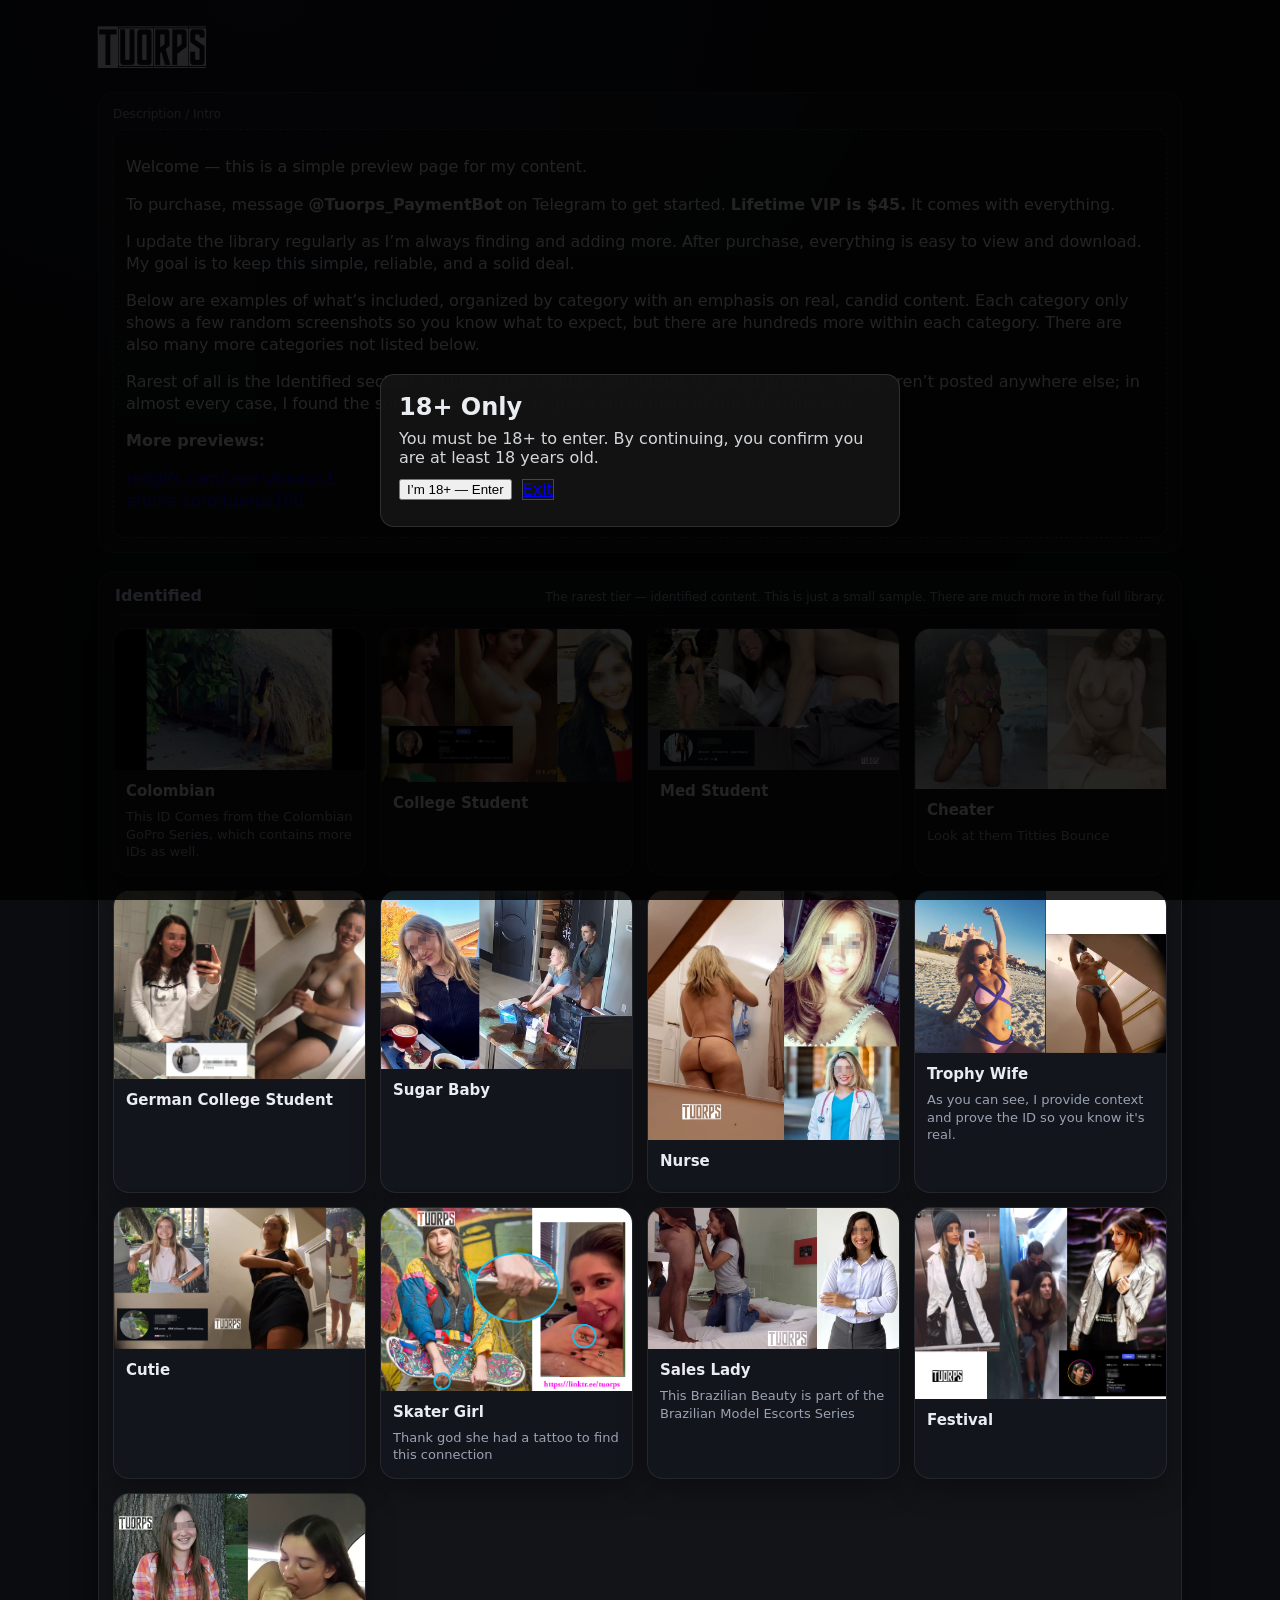
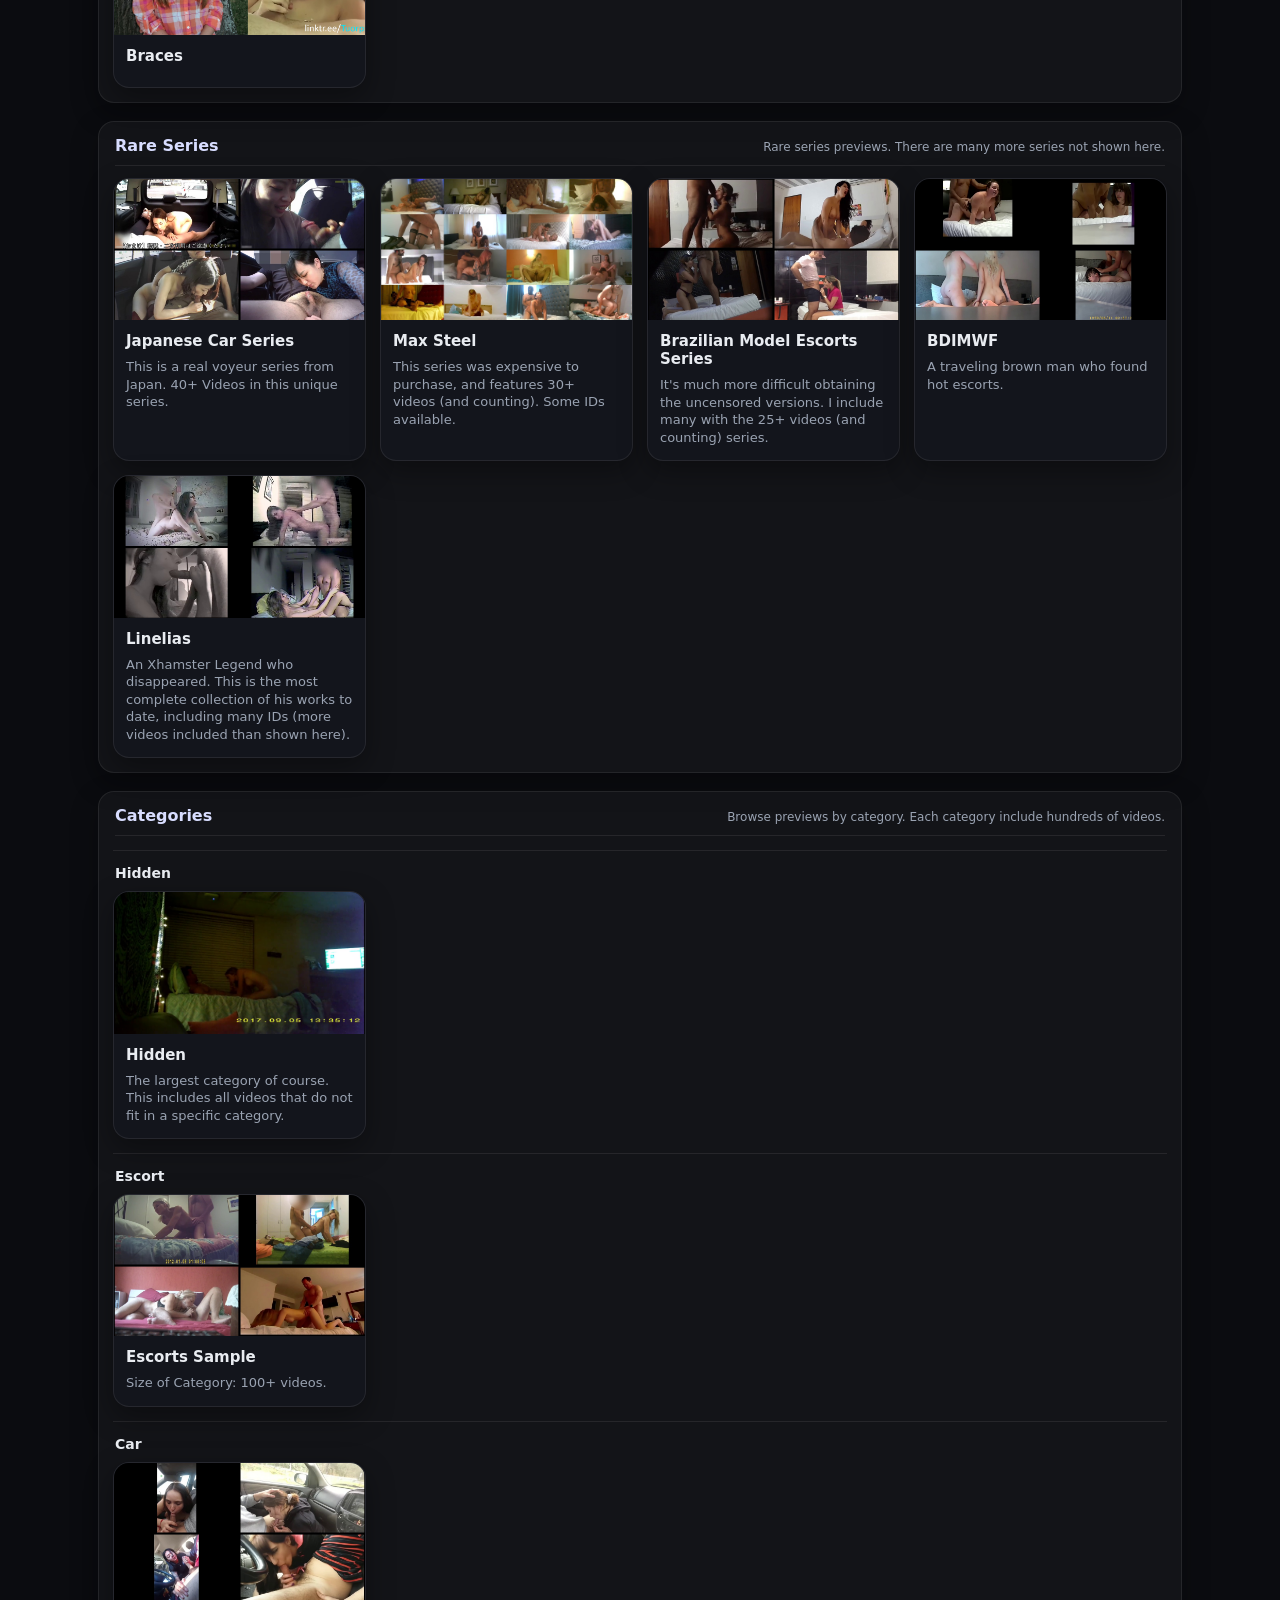
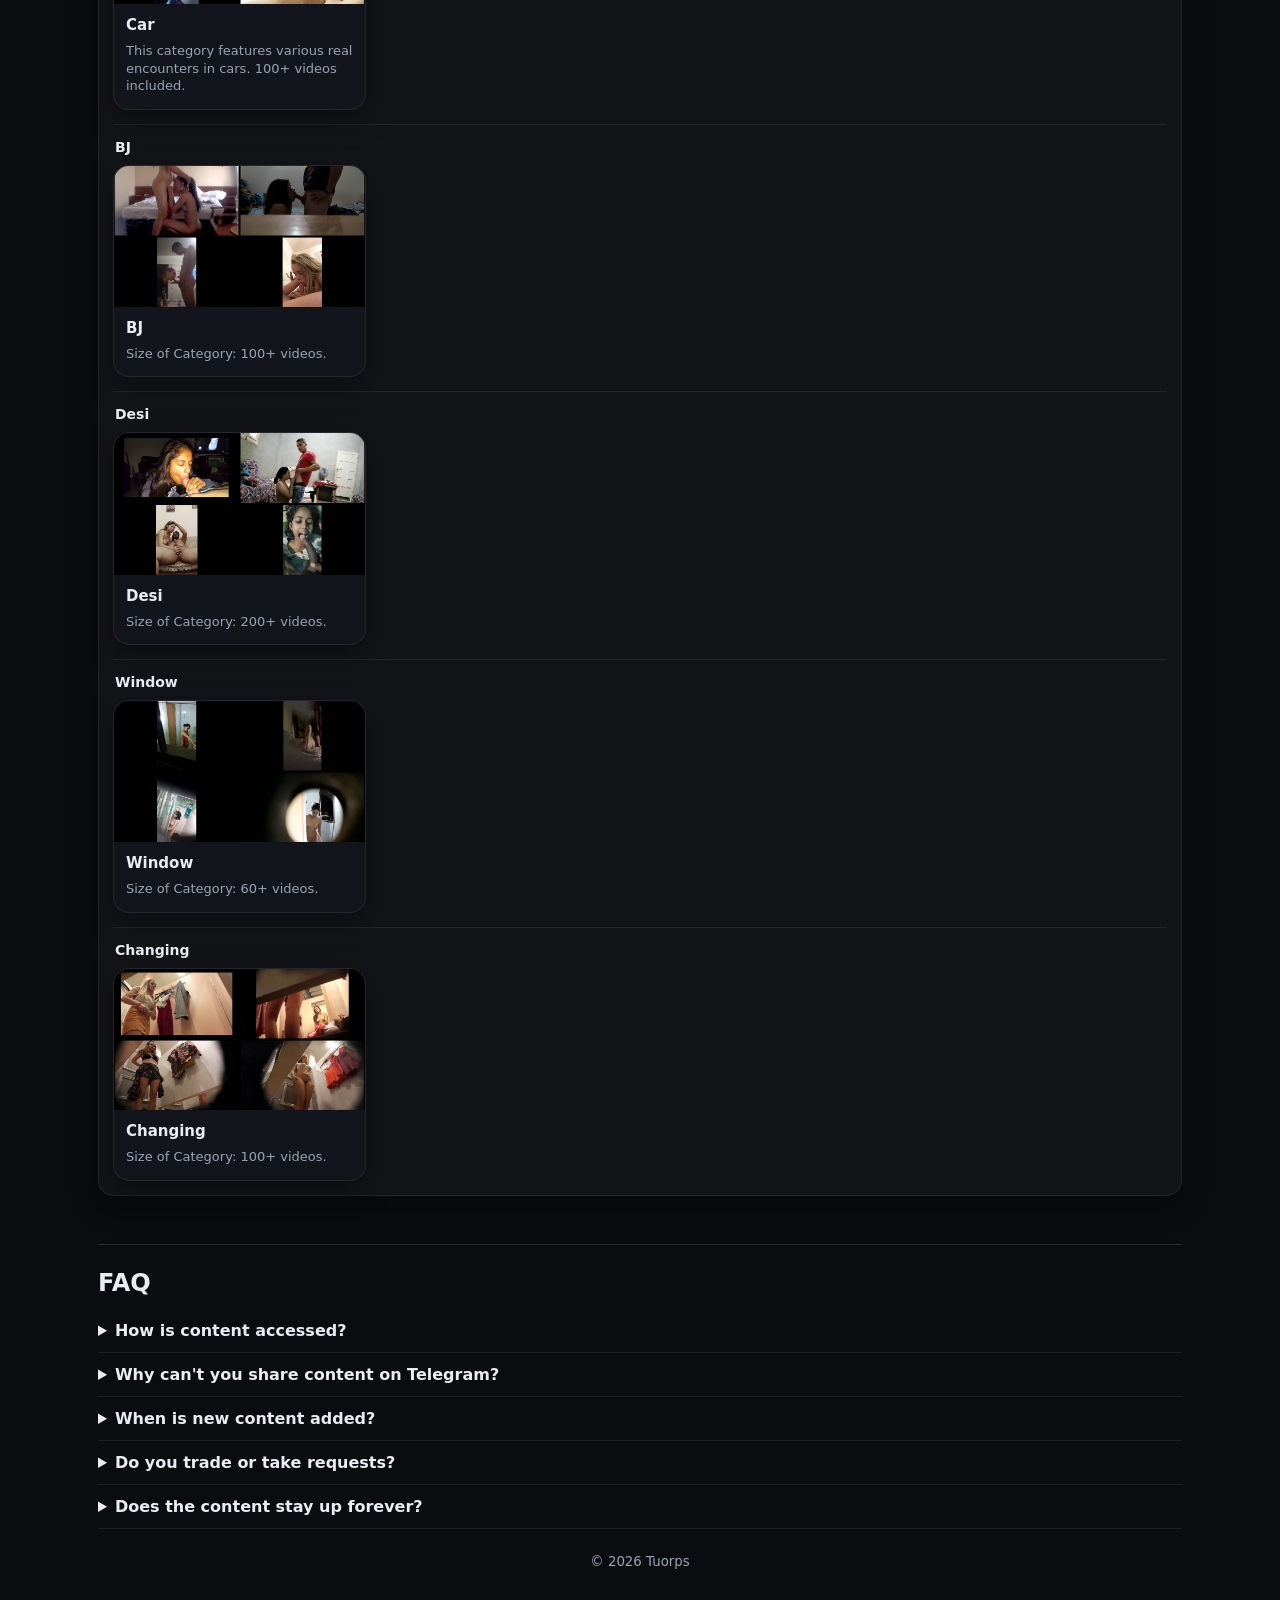
==== index.html @ 71dbb0c0 "Initial commit" ====
<!doctype html>
<html lang="en">
<head>
  <meta charset="UTF-8" />
  <meta name="viewport" content="width=device-width, initial-scale=1" />
  <title>Tuorps Preview</title>
  <link rel="stylesheet" href="styles.css" />
</head>

<body>
  <main class="wrap">

    <header class="top">
      <div class="brandRow">
        <div class="logo">Tuorps</div>
      </div>

      <section class="intro">
        <div class="label">Description / Intro</div>
<div class="introText">
  <p>Welcome — this is a simple preview page for my content.</p>

  <p>
    To purchase, message <strong>@Tuorps_PaymentBot</strong> on Telegram to get started.
    <strong>Lifetime VIP is $45.</strong> It comes with everything.
  </p>

  <p>
    I update the library regularly as I’m always finding and adding more. After purchase, everything is easy to view and download.
    My goal is to keep this simple, reliable, and a solid deal.
  </p>

  <p>
    Below are examples of what’s included, organized by category with an emphasis on real, candid content.
    Each category only shows a few random screenshots so you know what to expect, but there are hundreds more within each category. There are also many more categories not listed below.
  </p>

  <p>Rarest of all is the Identified section — videos that include real names or social profiles. 
    These aren’t posted anywhere else; in almost every case, I found the source myself. This is just a small taste of the full collection.
  </p>

  <p><strong>More previews:</strong></p>
  <p>
    <a href="https://www.redgifs.com/users/tuorps1" target="_blank" rel="noopener noreferrer">
      redgifs.com/users/tuorps1
    </a><br>
    <a href="https://www.erome.com/tuorps100" target="_blank" rel="noopener noreferrer">
      erome.com/tuorps100
    </a>
  </p>
</div>

      </section>
    </header>

    <!-- Sections injected by script.js (Identified first) -->
    <section class="section" id="identifiedSection" aria-label="Identified"></section>
    <section class="section" id="rareSection" aria-label="Rare Series"></section>
    <section class="section" id="categoriesSection" aria-label="Categories"></section>

    <section class="faq" id="faq">
  <h2>FAQ</h2>

  <details>
    <summary>How is content accessed?</summary>
    <p>After purchase, links will be sent from @Tuorps_PaymentBot on Telegram to various storage websites, where you can view and download content.</p>
  </details>

  <details>
    <summary>Why can't you share content on Telegram?</summary>
    <p>The channels have been repeatedly removed, so this will be the method going forward.</p>
  </details>

  <details>
    <summary>When is new content added?</summary>
    <p>There is no set schedule, but every 1-2 months. The content additions are generally very large, and announced via telegram so you know when it happens.</p>
  </details>

  <details>
    <summary>Do you trade or take requests?</summary>
    <p>Yes, feel free to message me after joining.</p>
  </details>

  <details>
    <summary>Does the content stay up forever?</summary>
    <p>Yes, you always have access.</p>
  </details>
</section>


    <footer class="foot">
      <small>© <span id="year"></span> Tuorps</small>
    </footer>

  </main>

  <!-- Modal (hidden by default) -->
  <div class="modal" id="modal" aria-hidden="true">
    <div class="modalBackdrop" id="modalBackdrop"></div>
    <div class="modalPanel" role="dialog" aria-modal="true" aria-label="Preview">
      <button class="modalClose" id="modalClose" type="button" aria-label="Close">×</button>
      <div class="modalMedia" id="modalMedia"></div>
      <div class="modalMeta">
        <div class="modalTitle" id="modalTitle"></div>
        <div class="modalDesc" id="modalDesc"></div>
      </div>
    </div>
  </div>

  <script src="script.js"></script>
  <div id="ageGate" class="age-gate" aria-hidden="true">
  <div class="age-card">
    <h2>18+ Only</h2>
    <p>You must be 18+ to enter. By continuing, you confirm you are at least 18 years old.</p>
    <div class="age-actions">
      <button id="ageYes" class="btn">I’m 18+ — Enter</button>
      <a id="ageNo" class="btn btn-secondary" href="https://www.google.com">Exit</a>
    </div>
    <p class="age-note"></p>
  </div>
</div>

<script>
  (function() {
    const KEY = "age_ok_v1";
    const gate = document.getElementById("ageGate");
    const yes = document.getElementById("ageYes");

    if (!gate || !yes) return;

    const ok = localStorage.getItem(KEY) === "1";
    if (!ok) {
      gate.classList.add("show");
      gate.setAttribute("aria-hidden", "false");
    }

    yes.addEventListener("click", function() {
      localStorage.setItem(KEY, "1");
      gate.classList.remove("show");
      gate.setAttribute("aria-hidden", "true");
    });
  })();
</script>


</body>
</html>
---- styles.css ----
/* Font: York Whiteletter */
@font-face {
  font-family: "YorkWhiteletter";
  src: url("fonts/yorkwhiteletter.woff2") format("woff2");
  font-weight: normal;
  font-style: normal;
  font-display: swap;
}

:root{
  --bg:#0b0c10;
  --card:#13151c;
  --panel: rgba(255,255,255,.035);
  --text:#e9ecf1;
  --muted:#9aa3b2;
  --border:rgba(255,255,255,.08);
  --accent:#7aa2ff;
  --radius:16px;
}

*{ box-sizing:border-box; }

body{
  margin:0;
  font-family: ui-sans-serif, system-ui, -apple-system, Segoe UI, Roboto, Arial;
  background: radial-gradient(1200px 800px at 20% 0%, #14182a 0%, var(--bg) 60%);
  color: var(--text);
}

.wrap{
  max-width: 1120px;
  margin: 0 auto;
  padding: 26px 18px 46px;
}

.top{
  display:flex;
  flex-direction: column;
  gap: 14px;
}

.brandRow{
  display:flex;
  align-items: baseline;
  justify-content: space-between;
}

.logo{
  font-family: "YorkWhiteletter", serif;
  font-size: 52px;
  line-height: 1;
  letter-spacing: .5px;
  margin: 0;
  user-select: none;
}

.intro{
  background: rgba(255,255,255,.04);
  border: 1px solid var(--border);
  border-radius: var(--radius);
  padding: 14px;
  backdrop-filter: blur(6px);
}

.label{
  display:block;
  font-size: 12px;
  color: var(--muted);
  margin-bottom: 8px;
}

.introText{
  min-height: 64px;
  padding: 10px 12px;
  border-radius: 12px;
  border: 1px dashed rgba(255,255,255,.18);
  background: rgba(0,0,0,.25);
  line-height: 1.35;
}

/* Sections */
.section{
  margin-top: 18px;
  padding: 14px;
  border-radius: var(--radius);
  border: 1px solid var(--border);
  background: var(--panel);
  box-shadow: 0 10px 28px rgba(0,0,0,.25);
}

.sectionHeader{
  display:flex;
  align-items: baseline;
  justify-content: space-between;
  gap: 12px;
  margin: 0 2px 12px;
  padding-bottom: 10px;
  border-bottom: 1px solid var(--border);
}

.sectionTitle{
  margin:0;
  font-size: 16px;
  font-weight: 750;
  color: #d8ddff;
}

.sectionSub{
  margin:0;
  font-size: 12px;
  color: var(--muted);
}

/* Category groups */
.categoryBlock{
  margin-top: 14px;
  padding-top: 14px;
  border-top: 1px solid var(--border);
}

.categoryTitle{
  margin: 0 2px 10px;
  font-size: 14px;
  color: var(--text);
  font-weight: 650;
}

/* Grid + cards */
.grid{
  display:grid;
  gap: 14px;
  grid-template-columns: repeat(auto-fill, minmax(240px, 1fr));
}

.card{
  background: var(--card);
  border: 1px solid var(--border);
  border-radius: var(--radius);
  overflow:hidden;
  display:flex;
  flex-direction: column;
  box-shadow: 0 10px 28px rgba(0,0,0,.35);
  cursor: pointer;
  transition: transform 120ms ease, border-color 120ms ease;
}

.card:hover{
  transform: translateY(-2px);
  border-color: rgba(122,162,255,.25);
}

.media{
  position: relative;
  width: 100%;
  aspect-ratio: 16 / 9;
  background: #090a0f;
}

/* No overlays on media */
.media img, .media video{
  width:100%;
  height:100%;
  object-fit: cover;
  display:block;
}

.content{
  padding: 12px 12px 14px;
  display:flex;
  flex-direction: column;
  gap: 8px;
}

.metaRow{
  display:flex;
  flex-wrap: wrap;
  gap: 8px;
  align-items: center;
}

.pill{
  display:inline-flex;
  align-items:center;
  padding: 6px 10px;
  border-radius: 999px;
  border: 1px solid rgba(255,255,255,.14);
  background: rgba(255,255,255,.06);
  color: var(--text);
  font-size: 12px;
  line-height: 1;
}

.pill.identified{
  background: rgba(255, 215, 100, .12);
  border-color: rgba(255, 215, 100, .28);
}

.pill.rare{
  background: rgba(122,162,255,.14);
  border-color: rgba(122,162,255,.28);
}

.pill.id{
  color: var(--muted);
}

.title{
  margin:0;
  font-size: 15px;
}

.desc{
  margin:0;
  font-size: 13px;
  color: var(--muted);
  line-height: 1.35;
}

.empty{
  color: var(--muted);
  font-size: 13px;
  margin: 2px;
}

.foot{
  margin-top: 22px;
  color: var(--muted);
  text-align:center;
}

/* Modal */
.modal{
  position: fixed;
  inset: 0;
  display: none;
  z-index: 999;
}

.modal.isOpen{
  display: block;
}

.modalBackdrop{
  position: absolute;
  inset: 0;
  background: rgba(0,0,0,.7);
}

.modalPanel{
  position: absolute;
  left: 50%;
  top: 50%;
  transform: translate(-50%, -50%);
  width: min(980px, calc(100% - 24px));
  border-radius: 18px;
  border: 1px solid rgba(255,255,255,.12);
  background: rgba(15,16,22,.96);
  box-shadow: 0 30px 80px rgba(0,0,0,.55);
  overflow: hidden;
}

.modalClose{
  position: absolute;
  top: 8px;
  right: 10px;
  width: 40px;
  height: 40px;
  border-radius: 12px;
  border: 1px solid rgba(255,255,255,.14);
  background: rgba(255,255,255,.06);
  color: var(--text);
  font-size: 22px;
  cursor: pointer;
  z-index: 2;
}

.modalClose:hover{
  background: rgba(255,255,255,.1);
}

.modalMedia{
  width: 100%;
  aspect-ratio: 16 / 9;
  background: #07080c;
}

.modalMedia img, .modalMedia video{
  width: 100%;
  height: 100%;
  object-fit: contain;
  display:block;
}

.modalMeta{
  padding: 12px 14px 14px;
  border-top: 1px solid rgba(255,255,255,.08);
}

.modalTitle{
  font-weight: 750;
  margin: 0 0 6px;
}

.modalDesc{
  color: var(--muted);
  font-size: 13px;
  line-height: 1.35;
}

.faq {
  margin-top: 48px;
  padding-top: 24px;
  border-top: 1px solid rgba(255,255,255,0.12);
}

.faq h2 {
  margin: 0 0 12px 0;
}

.faq details {
  padding: 12px 0;
  border-bottom: 1px solid rgba(255,255,255,0.08);
}

.faq summary {
  cursor: pointer;
  font-weight: 600;
}

.faq details p {
  margin: 10px 0 0 0;
  opacity: 0.9;
}

.age-gate {
  position: fixed;
  inset: 0;
  display: none;
  align-items: center;
  justify-content: center;
  background: rgba(0,0,0,0.85);
  z-index: 9999;
  padding: 16px;
}

.age-gate.show { display: flex; }

.age-card {
  max-width: 520px;
  width: 100%;
  background: rgba(20,20,20,0.95);
  border: 1px solid rgba(255,255,255,0.12);
  border-radius: 14px;
  padding: 18px 18px 14px 18px;
}

.age-card h2 { margin: 0 0 8px 0; }
.age-card p { margin: 0 0 12px 0; opacity: 0.9; }

.age-actions {
  display: flex;
  gap: 10px;
  flex-wrap: wrap;
}

.btn-secondary {
  background: transparent;
  border: 1px solid rgba(255,255,255,0.22);
}

.age-note {
  margin-top: 10px;
  font-size: 0.92rem;
  opacity: 0.75;
}
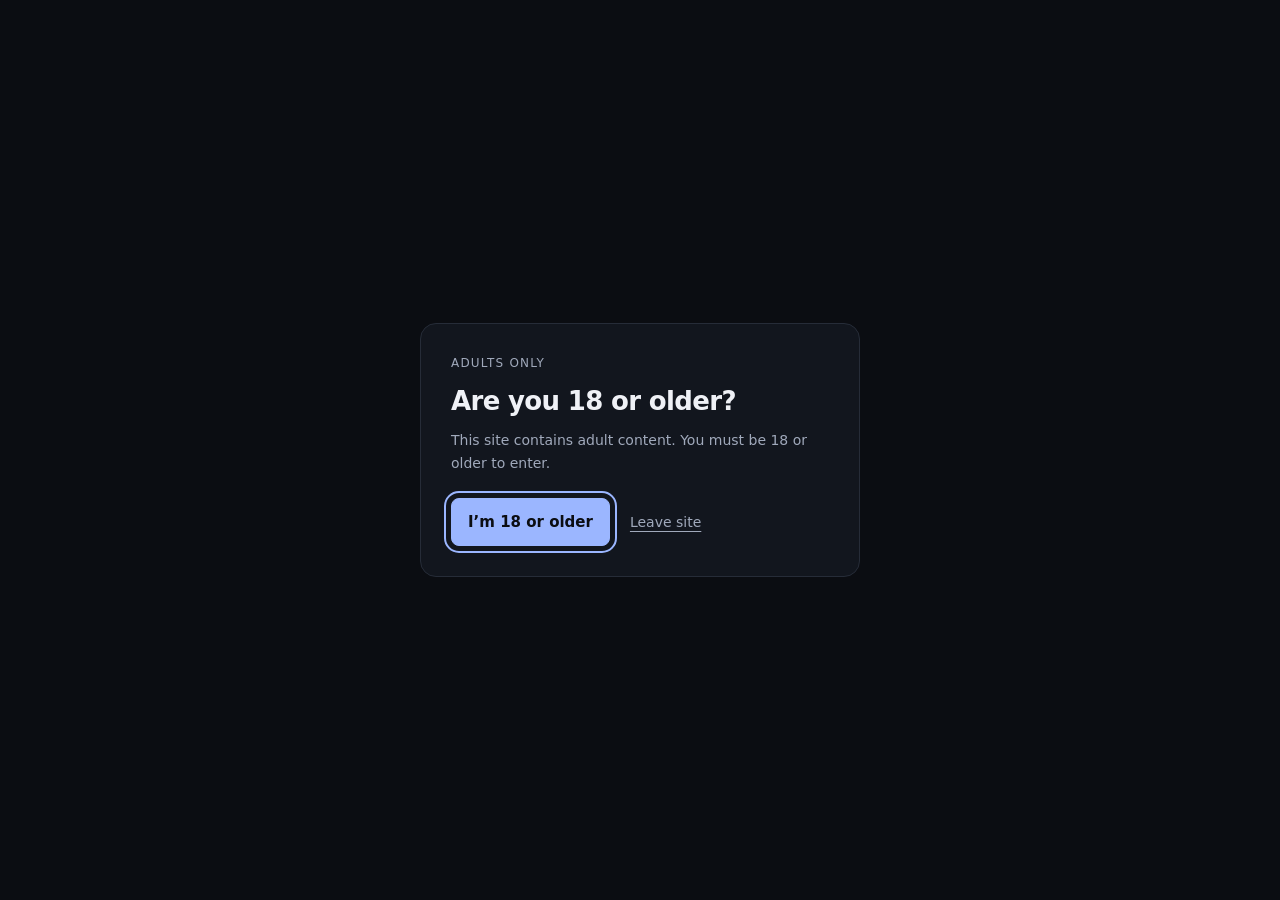
==== commit d1a2b584: "Refresh preview gallery with compact layout and age entry screen" ====
--- a/index.html
+++ b/index.html
@@ -1,147 +1,66 @@
 <!doctype html>
 <html lang="en">
 <head>
-  <meta charset="UTF-8" />
-  <meta name="viewport" content="width=device-width, initial-scale=1" />
-  <title>Tuorps Preview</title>
-  <link rel="stylesheet" href="styles.css" />
+  <meta charset="utf-8">
+  <meta name="viewport" content="width=device-width, initial-scale=1">
+  <meta name="theme-color" content="#0b0d12">
+  <title>Tuorps Preview Site</title>
+  <link rel="stylesheet" href="styles.css">
+  <script src="age-gate.js" defer></script>
 </head>
-
-<body>
-  <main class="wrap">
-
-    <header class="top">
-      <div class="brandRow">
-        <div class="logo">Tuorps</div>
+<body class="age-check">
+  <section id="ageGate" class="age-gate" role="dialog" aria-modal="true" aria-labelledby="ageTitle" aria-describedby="ageDescription">
+    <div class="age-card">
+      <p class="age-label">Adults only</p>
+      <h2 id="ageTitle">Are you 18 or older?</h2>
+      <p id="ageDescription">This site contains adult content. You must be 18 or older to enter.</p>
+      <div class="age-actions"><button id="ageEnter" class="age-enter" type="button">I’m 18 or older</button><a class="age-leave" href="https://www.google.com/" rel="noreferrer">Leave site</a></div>
+      <noscript><p>Please enable JavaScript to confirm your age and view the site.</p></noscript>
+    </div>
+  </section>
+  <div id="siteContent" hidden inert>
+  <a class="skip-link" href="#gallery">Skip to gallery</a>
+  <header class="masthead wrap">
+    <a class="brand" href="#top" aria-label="Preview home">Tuorps<span class="brand-dot"></span></a>
+  </header>
+  <main id="top">
+    <section class="hero wrap intro-facts" aria-labelledby="introTitle">
+      <h1 id="introTitle">5,000+ authentic amateur videos.</h1>
+      <div class="intro-note">
+        <p class="intro-lead">Over the years, I’ve gathered thousands of videos. Now I’m opening the vault.</p>
+        <p>Everything is carefully organized into categories and collections, so it's easy to browse and find what interests you.</p>
+        <p>I’ve also added context and social links to many of the videos and collections. You can see some examples in the Socials section right below.</p>
+        <p>I created this group to share the best videos I’ve found. I’ve spent years researching and buying collections, always looking for the highest-quality versions available. Your membership helps cover the tools and costs involved, so I can keep finding and organizing more.</p>
+        <p>This preview site shows just a small sample of the full collection, with <strong>many more categories and collections included in the membership.</strong>.</p>
+        <p class="intro-links"><span>More previews</span><a href="https://www.redgifs.com/users/tuorps1" target="_blank" rel="noopener noreferrer">RedGIFs &#8599;</a><a href="https://www.erome.com/tuorps100" target="_blank" rel="noopener noreferrer">Erome &#8599;</a></p>
       </div>
-
-      <section class="intro">
-        <div class="label">Description / Intro</div>
-<div class="introText">
-  <p>Welcome — this is a simple preview page for my content.</p>
-
-  <p>
-    To purchase, message <strong>@Tuorps_PaymentBot</strong> on Telegram to get started.
-    <strong>Lifetime VIP is $45.</strong> It comes with everything.
-  </p>
-
-  <p>
-    I update the library regularly as I’m always finding and adding more. After purchase, everything is easy to view and download.
-    My goal is to keep this simple, reliable, and a solid deal.
-  </p>
-
-  <p>
-    Below are examples of what’s included, organized by category with an emphasis on real, candid content.
-    Each category only shows a few random screenshots so you know what to expect, but there are hundreds more within each category. There are also many more categories not listed below.
-  </p>
-
-  <p>Rarest of all is the Identified section — videos that include real names or social profiles. 
-    These aren’t posted anywhere else; in almost every case, I found the source myself. This is just a small taste of the full collection.
-  </p>
-
-  <p><strong>More previews:</strong></p>
-  <p>
-    <a href="https://www.redgifs.com/users/tuorps1" target="_blank" rel="noopener noreferrer">
-      redgifs.com/users/tuorps1
-    </a><br>
-    <a href="https://www.erome.com/tuorps100" target="_blank" rel="noopener noreferrer">
-      erome.com/tuorps100
-    </a>
-  </p>
-</div>
-
-      </section>
-    </header>
-
-    <!-- Sections injected by script.js (Identified first) -->
-    <section class="section" id="identifiedSection" aria-label="Identified"></section>
-    <section class="section" id="rareSection" aria-label="Rare Series"></section>
-    <section class="section" id="categoriesSection" aria-label="Categories"></section>
-
-    <section class="faq" id="faq">
-  <h2>FAQ</h2>
-
-  <details>
-    <summary>How is content accessed?</summary>
-    <p>After purchase, links will be sent from @Tuorps_PaymentBot on Telegram to various storage websites, where you can view and download content.</p>
-  </details>
-
-  <details>
-    <summary>Why can't you share content on Telegram?</summary>
-    <p>The channels have been repeatedly removed, so this will be the method going forward.</p>
-  </details>
-
-  <details>
-    <summary>When is new content added?</summary>
-    <p>There is no set schedule, but every 1-2 months. The content additions are generally very large, and announced via telegram so you know when it happens.</p>
-  </details>
-
-  <details>
-    <summary>Do you trade or take requests?</summary>
-    <p>Yes, feel free to message me after joining.</p>
-  </details>
-
-  <details>
-    <summary>Does the content stay up forever?</summary>
-    <p>Yes, you always have access.</p>
-  </details>
-</section>
-
-
-    <footer class="foot">
-      <small>© <span id="year"></span> Tuorps</small>
-    </footer>
-
+      <aside class="intro-fact-list" aria-label="Access details">
+        <div class="intro-fact"><h2>Lifetime access</h2><p class="intro-fact-price">$45 USD</p></div>
+        <div class="intro-fact"><h2>How</h2><p>Message <a href="https://t.me/Tuorps_Paymentbot" target="_blank" rel="noopener noreferrer">@Tuorps_Paymentbot</a><br>on Telegram <span aria-hidden="true">↗</span></p></div>
+        <div class="intro-fact"><h2>Full collection</h2><p>5,000+ videos, still growing</p></div>
+      </aside>
+      <div class="intro-preview-count"><span class="library-count" id="libraryCount">Loading gallery…</span></div>
+    </section>
+    <nav class="section-nav" aria-label="Gallery sections"><div class="wrap nav-inner" id="sectionNav"></div></nav>
+    <div class="wrap" id="gallery"><div id="preview-sections" aria-busy="true"><p class="status" role="status">Loading previews…</p></div></div>
+    <section class="faq wrap" aria-labelledby="faqTitle">
+      <div><p class="eyebrow">GOOD TO KNOW</p><h2 id="faqTitle">A few details.</h2></div>
+      <div class="faq-list">
+        <details><summary>How is content accessed?</summary><p>A private link will be provided where you can view/download all of the content. It's fully encrypted and secure.</p></details>
+        <details><summary>How is content organized?</summary><p>Videos are organized simply into folders, within the specific category or collection.</p></details>
+      </div>
+    </section>
   </main>
-
-  <!-- Modal (hidden by default) -->
-  <div class="modal" id="modal" aria-hidden="true">
-    <div class="modalBackdrop" id="modalBackdrop"></div>
-    <div class="modalPanel" role="dialog" aria-modal="true" aria-label="Preview">
-      <button class="modalClose" id="modalClose" type="button" aria-label="Close">×</button>
-      <div class="modalMedia" id="modalMedia"></div>
-      <div class="modalMeta">
-        <div class="modalTitle" id="modalTitle"></div>
-        <div class="modalDesc" id="modalDesc"></div>
-      </div>
+  <footer class="foot wrap"><span>© <span id="year"></span> Preview</span><a href="#top">Back to top ↑</a></footer>
+  <dialog id="viewer" aria-labelledby="viewerTitle" aria-describedby="viewerDesc">
+    <div class="viewer-shell">
+      <header class="viewer-bar"><span id="viewerPosition"></span><div class="viewer-actions"><button class="icon-button" id="viewerZoomOut" aria-label="Zoom out" hidden>−</button><button class="zoom-fit" id="viewerFit" hidden>Fit image</button><button class="icon-button" id="viewerZoom" aria-label="Zoom in" hidden>+</button><button class="icon-button" id="viewerClose" aria-label="Close preview">✕</button></div></header>
+      <p class="sr-only" id="viewerStatus" aria-live="polite"></p>
+      <div class="viewer-stage" id="viewerMedia"></div>
+      <div class="viewer-bottom"><div class="viewer-meta"><h2 id="viewerTitle"></h2><p id="viewerDesc"></p></div><div class="viewer-controls"><button class="icon-button" id="viewerPrev" aria-label="Previous preview">←</button><button class="icon-button" id="viewerNext" aria-label="Next preview">→</button></div></div>
     </div>
+  </dialog>
+  <noscript><p class="wrap">Please enable JavaScript to browse this gallery.</p></noscript>
   </div>
-
-  <script src="script.js"></script>
-  <div id="ageGate" class="age-gate" aria-hidden="true">
-  <div class="age-card">
-    <h2>18+ Only</h2>
-    <p>You must be 18+ to enter. By continuing, you confirm you are at least 18 years old.</p>
-    <div class="age-actions">
-      <button id="ageYes" class="btn">I’m 18+ — Enter</button>
-      <a id="ageNo" class="btn btn-secondary" href="https://www.google.com">Exit</a>
-    </div>
-    <p class="age-note"></p>
-  </div>
-</div>
-
-<script>
-  (function() {
-    const KEY = "age_ok_v1";
-    const gate = document.getElementById("ageGate");
-    const yes = document.getElementById("ageYes");
-
-    if (!gate || !yes) return;
-
-    const ok = localStorage.getItem(KEY) === "1";
-    if (!ok) {
-      gate.classList.add("show");
-      gate.setAttribute("aria-hidden", "false");
-    }
-
-    yes.addEventListener("click", function() {
-      localStorage.setItem(KEY, "1");
-      gate.classList.remove("show");
-      gate.setAttribute("aria-hidden", "true");
-    });
-  })();
-</script>
-
-
 </body>
 </html>
--- a/styles.css
+++ b/styles.css
@@ -1,376 +1,153 @@
-/* Font: York Whiteletter */
-@font-face {
-  font-family: "YorkWhiteletter";
-  src: url("fonts/yorkwhiteletter.woff2") format("woff2");
-  font-weight: normal;
-  font-style: normal;
-  font-display: swap;
+@font-face{font-family:York;src:url("fonts/yorkwhiteletter.woff2") format("woff2");font-display:swap}
+:root{color-scheme:dark;--bg:#0b0d12;--panel:#12161e;--line:#262c38;--text:#eff1f6;--muted:#a0a9bb;--accent:#9bb6ff;--radius:14px}
+*{box-sizing:border-box}html{scroll-behavior:smooth;scroll-padding-top:84px}body{margin:0;background:radial-gradient(ellipse at 70% 0,#18213666,transparent 45%),var(--bg);color:var(--text);font:15px/1.6 system-ui,-apple-system,"Segoe UI",sans-serif}button,a{-webkit-tap-highlight-color:transparent}a{color:inherit}button{font:inherit;cursor:pointer}button:disabled{cursor:default;opacity:.35}a:focus-visible,button:focus-visible,summary:focus-visible{outline:2px solid var(--accent);outline-offset:5px}button{color:inherit}button,a{touch-action:manipulation}.wrap{width:min(1184px,100% - 64px);margin-inline:auto}.masthead{display:flex;align-items:center;justify-content:space-between;padding-block:28px}.brand{font:38px/1 York,serif;text-decoration:none}.brand-dot{color:var(--accent)}.edition,.eyebrow{font-size:11px;font-weight:650;letter-spacing:.18em;color:var(--muted)}.hero{padding-block:48px 42px}.eyebrow{margin:0 0 18px;color:var(--accent)}h1{font-size:clamp(40px,5.5vw,68px);font-weight:550;line-height:1.09;letter-spacing:-.055em;margin:0 0 26px}h1 span{color:var(--muted)}.hero-bottom{display:flex;align-items:end;justify-content:space-between;gap:24px}.hero-bottom p{margin:0;color:var(--muted);font-size:16px}.library-count{white-space:nowrap;font-size:12px;color:var(--muted);border:1px solid var(--line);padding:7px 12px;border-radius:99px}.section-nav{position:sticky;top:0;z-index:10;background:var(--bg);border-block:1px solid var(--line)}.nav-inner{display:flex;gap:28px;overflow-x:auto;scrollbar-width:thin}.section-nav a{display:flex;align-items:center;gap:9px;white-space:nowrap;padding:18px 0;text-decoration:none;color:var(--muted);border-bottom:2px solid transparent;font-size:13px;font-weight:600}.section-nav a[aria-current]{border-color:var(--accent);color:var(--text)}.nav-count{font-size:10px;background:#252c3c;padding:0 6px;border-radius:4px}.section{padding-top:48px;scroll-margin-top:0}.section-head{display:flex;align-items:end;justify-content:space-between;gap:20px;margin-bottom:24px}.section-head h2,.faq h2{font-size:28px;font-weight:550;letter-spacing:-.035em;margin:0 0 6px}.section-head p{color:var(--muted);margin:0;font-size:14px}.grid{display:grid;grid-template-columns:repeat(3,minmax(0,1fr));gap:22px}.card{min-width:0;border:1px solid var(--line);border-radius:var(--radius);overflow:hidden;background:var(--panel);transition:transform .18s,border-color .18s}.card:hover{transform:translateY(-3px);border-color:#53617c}.media-button{display:block;position:relative;border:0;padding:0;width:100%;background:#080a0f;aspect-ratio:16/9;overflow:hidden;text-align:left}.media-button img,.media-button video{width:100%;height:100%;display:block;object-fit:var(--media-fit,contain);object-position:var(--media-position,center)}.media-badge{position:absolute;left:12px;top:12px;font-size:10px;letter-spacing:.08em;padding:3px 7px;border:1px solid #ffffff22;background:#0b0d12cc;border-radius:5px}.open-mark{position:absolute;right:12px;bottom:10px;width:28px;height:28px;display:grid;place-items:center;border-radius:50%;background:#0b0d12b8;color:#fff}.card-content{padding:17px 18px 20px}.card h3{margin:0;font-size:16px;font-weight:600;letter-spacing:-.015em}.card p{font-size:13px;line-height:1.6;color:var(--muted);margin:6px 0 0}.media-split{display:grid;grid-template-columns:1fr 1fr;gap:2px}.media-split .media-badge{left:7px;top:7px}.category-links{display:flex;flex-wrap:wrap;gap:8px;margin-bottom:26px}.category-links a{font-size:12px;border:1px solid var(--line);border-radius:99px;padding:8px 13px;text-decoration:none;color:var(--muted)}.category-links a:hover{color:var(--text);border-color:var(--accent)}.card .card-category{margin:0 0 6px;font-size:10px;font-weight:650;letter-spacing:.14em;text-transform:uppercase;color:var(--accent)}.card:target{border-color:var(--accent)}.load-more{display:block;margin:24px auto 0;padding:10px 22px;border:1px solid var(--line);border-radius:8px;background:var(--panel)}.faq{display:grid;grid-template-columns:1fr 2fr;gap:50px;border-top:1px solid var(--line);padding-block:48px;margin-top:60px}.faq .eyebrow{margin-bottom:8px}.faq details{border-bottom:1px solid var(--line);padding:17px 0}.faq details:first-child{padding-top:0}.faq summary{cursor:pointer;font-size:14px}.faq details p{color:var(--muted);font-size:13px}.foot{display:flex;justify-content:space-between;border-top:1px solid var(--line);padding-block:24px 36px;font-size:12px;color:var(--muted)}.foot a{text-decoration:none}.status{padding:30px;color:var(--muted)}.media-failed{display:grid;place-items:center;height:100%;padding:20px;color:var(--muted);font-size:13px}.skip-link{position:fixed;top:8px;left:8px;transform:translateY(-160%);z-index:30;background:var(--panel);padding:10px}.skip-link:focus{transform:none}
+dialog{padding:0;border:1px solid #3a4354;border-radius:18px;background:#10141c;color:var(--text);width:min(1040px,calc(100% - 32px));max-height:calc(100dvh - 32px);overflow:auto}dialog::backdrop{background:#03050ce8}.viewer-shell{display:flex;flex-direction:column;max-height:calc(100dvh - 36px)}.viewer-bar{display:flex;justify-content:space-between;align-items:center;padding:10px 16px;color:var(--muted);font-size:12px;flex-shrink:0}.icon-button{border:1px solid var(--line);background:#1b202b;border-radius:8px;min-width:44px;height:44px;font-size:20px}.viewer-stage{position:relative;min-height:120px;height:min(62dvh,650px);flex-shrink:1;background:#080a0f;display:grid;place-items:center;overflow:hidden}.viewer-stage img,.viewer-stage video{display:block;width:100%;height:100%;object-fit:contain;min-height:0}.viewer-bottom{display:flex;align-items:start;justify-content:space-between;gap:24px;padding:20px;flex-shrink:0}.viewer-meta{min-width:0;max-height:18dvh;overflow:auto}.viewer-meta h2{font-size:19px;margin:0;font-weight:550}.viewer-meta p{color:var(--muted);font-size:13px;margin:6px 0 0}.viewer-controls{display:flex;gap:8px}.viewer-loading{position:absolute;color:var(--muted);font-size:13px;pointer-events:none}
+@media(min-width:1600px){.wrap{width:min(1280px,100% - 96px)}}
+@media(max-width:900px){.grid{grid-template-columns:repeat(2,minmax(0,1fr))}.faq{gap:28px}.hero{padding-top:30px}}
+@media(max-width:580px){.wrap{width:calc(100% - 36px)}.masthead{padding-block:22px}.brand{font-size:32px}.edition{font-size:8px;letter-spacing:.12em}.hero{padding-block:24px 30px}h1{font-size:42px}.hero-bottom{align-items:start;flex-direction:column;gap:18px}.hero-bottom p{font-size:14px}.nav-inner{gap:24px}.section-nav a{padding-block:15px}.section{padding-top:34px}.section-head h2,.faq h2{font-size:25px}.section-head p{font-size:13px}.grid{grid-template-columns:1fr;gap:18px}.media-split{grid-template-columns:1fr}.category-links{flex-wrap:nowrap;overflow:auto;padding:4px 2px 12px}.category-links a{white-space:nowrap}.faq{grid-template-columns:1fr;gap:22px;padding-block:32px;margin-top:40px}.viewer-bottom{padding:16px;gap:12px}.viewer-meta h2{font-size:17px}.viewer-stage{height:55dvh}.viewer-controls{gap:6px}}
+@media(prefers-reduced-motion:reduce){html{scroll-behavior:auto}*,*::before,*::after{transition:none!important}}
+
+/* Card shapes: the asset's proportions decide the card (see shapeOf in script.js). */
+.media-button{background:var(--panel);border-bottom:1px solid var(--line)}
+.card--wide{grid-column:1/-1}
+.card--wide .media-button{aspect-ratio:var(--media-ratio,16/9)}
+.card--portrait{grid-row:span 2;display:flex;flex-direction:column}
+.card--portrait .media-button{flex:1;aspect-ratio:auto;min-height:320px}
+.card--portrait .media-button img,.card--portrait .media-button video{position:absolute;inset:0}
+@media(max-width:580px){.card--portrait{grid-row:auto;display:block}.card--portrait .media-button{aspect-ratio:var(--media-ratio,3/4);min-height:0;max-height:70dvh;width:100%}}
+
+/* One button per card: the whole card responds to the mouse, the media button to the keyboard. */
+.card{cursor:pointer}
+.media-button:focus-visible{outline-offset:-4px}
+.sr-only{position:absolute;width:1px;height:1px;margin:-1px;overflow:hidden;clip-path:inset(50%);white-space:nowrap}
+
+/* Deliberate image inspection, shared by mouse, touch and keyboard. */
+.viewer-stage{background:#10141c}
+.viewer-actions{display:flex;align-items:center;gap:8px}
+.icon-button{display:inline-grid;place-items:center}
+[hidden]{display:none!important}
+.zoom-fit{height:44px;padding:0 12px;border:1px solid var(--line);border-radius:8px;background:#1b202b;font-size:12px;white-space:nowrap}
+.inspect-canvas{position:relative;width:100%;height:100%}
+.inspect-image{cursor:zoom-in;user-select:none;-webkit-user-select:none}
+.zoom-hint{position:absolute;bottom:12px;left:50%;transform:translateX(-50%);padding:6px 12px;border:1px solid #ffffff22;border-radius:99px;background:#0b0d12df;color:#d9e0ee;font-size:11px;white-space:nowrap;pointer-events:none}
+.is-zoomed .zoom-hint{display:none}
+.viewer-stage.is-zoomed{display:block;place-items:start;overflow:auto;overscroll-behavior:contain;scrollbar-width:thin;touch-action:pan-x pan-y pinch-zoom}
+.viewer-stage.is-zoomed .inspect-image{position:absolute;max-width:none;object-fit:contain;cursor:grab;touch-action:pan-x pan-y pinch-zoom}
+.viewer-stage.is-dragging .inspect-image{cursor:grabbing}
+@media(max-width:580px){.viewer-actions{gap:5px}.zoom-fit{padding:0 8px;font-size:11px}.viewer-bar{gap:8px;padding-inline:10px}.viewer-bar>span{font-size:10px;min-width:0}.zoom-hint{font-size:10px;max-width:calc(100% - 16px);white-space:normal;width:max-content;text-align:center}}
+
+/* Collection/category names lead their previews; Socials keeps its original order. */
+.card-heading{padding:17px 20px;border-bottom:1px solid var(--line);background:var(--panel);flex-shrink:0}
+.card-heading h3{font-size:18px;font-weight:600;letter-spacing:-.02em;line-height:1.4}
+.card--title-above .media-button{border-bottom:0}
+.card-description{border-top:1px solid var(--line)}
+.card-description p{margin:0}
+@media(max-width:580px){.card-heading{padding:14px 16px}.card-heading h3{font-size:17px}}
+
+/* Compact bookmark titles: no full-width bar to the right of the label. */
+.card--title-above{background:transparent;border:0;border-radius:0;overflow:visible}
+.card--title-above .card-heading{width:fit-content;max-width:100%;padding:12px 24px 12px 16px;border:1px solid #465a7d;border-left:4px solid var(--accent);border-bottom:0;border-radius:10px 14px 0 0;background:#1b2940;align-self:flex-start;overflow-wrap:anywhere;position:relative;z-index:1}
+.card--title-above .card-heading h3{font-size:24px;font-weight:650;line-height:1.25;letter-spacing:-.025em;color:#f4f7ff}
+.card--title-above>.media-button,.card--title-above>.media-split{border:1px solid var(--line);border-radius:0 14px 14px 14px;overflow:hidden}
+.card--title-above:hover>.media-button,.card--title-above:hover>.media-split{border-color:#53617c}
+.card--title-above .card-description{background:var(--panel);border:1px solid var(--line);border-top:0;border-radius:0 0 12px 12px;margin-top:-8px;padding-top:24px}
+@media(max-width:580px){.card--title-above .card-heading{padding:11px 20px 11px 14px}.card--title-above .card-heading h3{font-size:21px}}
+
+/* Neutral bookmark labels, distinct from interactive blue focus states. */
+.card--title-above .card-heading{background:#191c23;border-color:#343943;border-left:1px solid #343943}
+.card--title-above .card-heading h3{color:var(--text)}
+
+/* Intro: a clear page heading, readable welcome copy, and a compact footer row. */
+.masthead{padding-block:24px}
+.hero{padding-block:26px 32px}
+.hero .eyebrow{margin:0 0 14px;font-size:11px;letter-spacing:.16em;text-transform:uppercase;color:var(--muted)}
+.hero .hero-title{max-width:830px;margin:0 0 16px;font-size:clamp(28px,3.4vw,44px);font-weight:600;line-height:1.16;letter-spacing:-.035em;text-wrap:balance}
+.hero-lead{max-width:740px;margin:0;color:#c2cad8;font-size:18px;line-height:1.65;text-wrap:pretty}
+.hero .hero-bottom{margin-top:26px;padding-top:20px;border-top:1px solid var(--line);align-items:center;gap:20px}
+.hero .hero-bottom p{font-size:14px;line-height:1.7}
+.hero .library-count{background:#ffffff03;border-color:#303743;font-variant-numeric:tabular-nums}
+@media(max-width:580px){.masthead{padding-block:20px}.hero{padding-block:20px 26px}.hero .hero-title{font-size:29px;line-height:1.2;letter-spacing:-.03em;margin-bottom:14px}.hero-lead{font-size:16px;line-height:1.65}.hero .hero-bottom{margin-top:22px;padding-top:18px;align-items:flex-start;gap:16px}.hero .hero-bottom p{font-size:13px}}
+
+/* Eyebrow-style object labels: light typography instead of a filled tab. */
+.card--title-above .card-heading{width:fit-content;max-width:100%;padding:0 0 12px;border:0;border-radius:0;background:transparent}
+.card--title-above .card-heading h3{font-size:15px;font-weight:650;line-height:1.5;letter-spacing:.12em;text-transform:uppercase;color:#c8d0de}
+.card--title-above>.media-button,.card--title-above>.media-split{border-top-left-radius:14px}
+@media(max-width:580px){.card--title-above .card-heading{padding:0 0 10px}.card--title-above .card-heading h3{font-size:14px;letter-spacing:.1em}}
+
+/* Shared rule, reading column and compact access facts. */
+.intro-facts{max-width:1040px;display:grid;grid-template-columns:minmax(0,1fr) 280px;column-gap:72px;row-gap:24px;padding-block:22px 26px;align-items:start}
+.intro-facts>h1{grid-column:1/-1;font-size:clamp(32px,3vw,36px);font-weight:600;line-height:1.22;letter-spacing:-.035em;margin:0;padding-bottom:24px;border-bottom:1px solid var(--line);text-wrap:balance}
+.intro-note{grid-column:1;grid-row:2;min-width:0;max-width:62ch}
+.intro-note p{margin:0 0 18px;color:#c6ccd6;font-size:16px;line-height:1.6;text-wrap:pretty}
+.intro-note .intro-lead{font-size:21px;color:var(--text);font-weight:500;margin-bottom:26px}
+.intro-note p:last-child{margin-bottom:0}
+.intro-fact-list{grid-column:2;grid-row:2;min-width:0}
+.intro-fact{padding:18px 0;border-top:1px solid var(--line)}
+.intro-fact:first-child{padding-top:0;border-top:0}
+.intro-fact:last-child{padding-bottom:0}
+.intro-fact h2{font-size:11px;font-weight:650;text-transform:uppercase;letter-spacing:.16em;color:var(--muted);margin:0 0 8px;line-height:1.5}
+.intro-fact p{font-size:16px;line-height:1.6;color:var(--text);margin:0}
+.intro-fact .intro-fact-price{font-size:24px;line-height:1.2;font-weight:600;letter-spacing:-.02em}
+.intro-fact a{color:inherit;text-decoration:underline;text-underline-offset:4px;text-decoration-color:#727d90;overflow-wrap:anywhere}
+.intro-fact a:hover{text-decoration-color:var(--text)}
+.intro-preview-count{grid-column:1/-1;display:flex;justify-content:flex-end}
+@media(max-width:900px){.intro-facts{column-gap:36px;grid-template-columns:minmax(0,1fr) 260px}}
+@media(max-width:700px){.intro-facts{grid-template-columns:minmax(0,1fr);row-gap:22px;padding-block:18px 24px}.intro-facts>h1{font-size:32px;padding-bottom:20px}.intro-fact-list{grid-column:1;grid-row:2}.intro-note{grid-column:1;grid-row:3}.intro-preview-count{grid-row:4;justify-content:flex-start}.intro-fact{padding-block:12px}.intro-fact h2{margin-bottom:5px}.intro-note p{font-size:16px}.intro-note .intro-lead{font-size:18px}.intro-fact-list{padding-bottom:20px;border-bottom:1px solid var(--line)}}
+
+.gallery-note{margin:18px 0 0;color:var(--muted);font-size:13px}
+
+/* Compact browsing grid: overview cards, full detail in the existing viewer. */
+.wrap{width:min(1080px,100% - 64px)}
+#gallery .section{padding-top:28px}
+#gallery .section-head{margin-bottom:16px;gap:16px}
+#gallery .section-head h2{font-size:22px}
+#gallery .section-head p{font-size:13px}
+#gallery .grid{grid-template-columns:repeat(2,minmax(0,1fr));gap:14px;align-items:start}
+#gallery #grid-featured{grid-template-columns:repeat(3,minmax(0,1fr))}
+#gallery .card--wide{grid-column:auto}
+#gallery .card--portrait{grid-row:auto;display:block}
+#gallery .card .media-button{aspect-ratio:16/9;min-height:0;max-height:none;flex:none}
+#gallery .card .media-button img,#gallery .card .media-button video{object-fit:contain}
+#gallery .card-heading{padding-bottom:8px}
+#gallery .card-heading h3{font-size:13px;line-height:1.45;letter-spacing:.08em}
+#gallery .card-content{padding:10px 12px 12px}
+#gallery .card-description{margin-top:0;padding-top:10px}
+#gallery .card-description p{font-size:12px;line-height:1.5;display:-webkit-box;-webkit-box-orient:vertical;-webkit-line-clamp:3;overflow:hidden}
+#gallery .category-links{gap:6px;margin-bottom:16px}
+#gallery .category-links a{padding:6px 10px;font-size:11px}
+@media(max-width:900px){#gallery #grid-featured{grid-template-columns:repeat(2,minmax(0,1fr))}}
+@media(max-width:580px){
+  .wrap{width:calc(100% - 36px)}
+  #gallery .grid,#gallery #grid-featured{grid-template-columns:minmax(0,1fr)}
+  #gallery .section{padding-top:24px}
+  #gallery .card-heading h3{font-size:14px}
+  #gallery .card-description p{font-size:13px}
 }
 
-:root{
-  --bg:#0b0c10;
-  --card:#13151c;
-  --panel: rgba(255,255,255,.035);
-  --text:#e9ecf1;
-  --muted:#9aa3b2;
-  --border:rgba(255,255,255,.08);
-  --accent:#7aa2ff;
-  --radius:16px;
-}
+/* A small link group, separate from the introduction's prose. */
+.intro-note .intro-links{display:flex;flex-wrap:wrap;gap:6px 18px}
+.intro-links>span{flex-basis:100%;font-size:12px;color:var(--muted)}
+.intro-links a{color:var(--text);text-underline-offset:4px;text-decoration-color:#727d90}
+.intro-links a:hover{text-decoration-color:var(--text)}
 
-*{ box-sizing:border-box; }
+/* Default-closed entry screen: the gallery is hidden until confirmed. */
+body.age-check{overflow:hidden}
+.age-gate{position:fixed;inset:0;z-index:1000;display:grid;place-items:center;padding:24px;background:var(--bg);overflow:auto}
+.age-card{width:min(440px,100%);padding:30px;border:1px solid var(--line);border-radius:16px;background:var(--panel)}
+.age-label{margin:0 0 12px;color:var(--muted);font-size:12px;letter-spacing:.1em;text-transform:uppercase}
+.age-card h2{margin:0 0 12px;font-size:26px;line-height:1.25;letter-spacing:-.025em}
+.age-card>p:not(.age-label){color:var(--muted);margin:0 0 24px;font-size:14px}
+.age-actions{display:flex;flex-wrap:wrap;align-items:center;gap:12px 20px}
+.age-enter{border:1px solid var(--accent);border-radius:8px;background:var(--accent);color:#0b0d12;padding:11px 16px;font-weight:600;min-height:44px}
+.age-leave{color:var(--muted);font-size:14px;text-underline-offset:4px;padding-block:10px}
+@media(max-width:480px){.age-gate{padding:18px}.age-card{padding:24px}.age-card h2{font-size:24px}}
 
-body{
-  margin:0;
-  font-family: ui-sans-serif, system-ui, -apple-system, Segoe UI, Roboto, Arial;
-  background: radial-gradient(1200px 800px at 20% 0%, #14182a 0%, var(--bg) 60%);
-  color: var(--text);
-}
+/* Join image and description borders into one continuous card. */
+#gallery .card--title-above:has(>.card-description)>.media-button,
+#gallery .card--title-above:has(>.card-description)>.media-split{border-bottom-left-radius:0;border-bottom-right-radius:0}
+#gallery .card--title-above>.card-description{width:100%;margin:0;border-radius:0 0 14px 14px}
+#gallery .card--title-above:hover>.card-description{border-color:#53617c}
 
-.wrap{
-  max-width: 1120px;
-  margin: 0 auto;
-  padding: 26px 18px 46px;
-}
-
-.top{
-  display:flex;
-  flex-direction: column;
-  gap: 14px;
-}
-
-.brandRow{
-  display:flex;
-  align-items: baseline;
-  justify-content: space-between;
-}
-
-.logo{
-  font-family: "YorkWhiteletter", serif;
-  font-size: 52px;
-  line-height: 1;
-  letter-spacing: .5px;
-  margin: 0;
-  user-select: none;
-}
-
-.intro{
-  background: rgba(255,255,255,.04);
-  border: 1px solid var(--border);
-  border-radius: var(--radius);
-  padding: 14px;
-  backdrop-filter: blur(6px);
-}
-
-.label{
-  display:block;
-  font-size: 12px;
-  color: var(--muted);
-  margin-bottom: 8px;
-}
-
-.introText{
-  min-height: 64px;
-  padding: 10px 12px;
-  border-radius: 12px;
-  border: 1px dashed rgba(255,255,255,.18);
-  background: rgba(0,0,0,.25);
-  line-height: 1.35;
-}
-
-/* Sections */
-.section{
-  margin-top: 18px;
-  padding: 14px;
-  border-radius: var(--radius);
-  border: 1px solid var(--border);
-  background: var(--panel);
-  box-shadow: 0 10px 28px rgba(0,0,0,.25);
-}
-
-.sectionHeader{
-  display:flex;
-  align-items: baseline;
-  justify-content: space-between;
-  gap: 12px;
-  margin: 0 2px 12px;
-  padding-bottom: 10px;
-  border-bottom: 1px solid var(--border);
-}
-
-.sectionTitle{
-  margin:0;
-  font-size: 16px;
-  font-weight: 750;
-  color: #d8ddff;
-}
-
-.sectionSub{
-  margin:0;
-  font-size: 12px;
-  color: var(--muted);
-}
-
-/* Category groups */
-.categoryBlock{
-  margin-top: 14px;
-  padding-top: 14px;
-  border-top: 1px solid var(--border);
-}
-
-.categoryTitle{
-  margin: 0 2px 10px;
-  font-size: 14px;
-  color: var(--text);
-  font-weight: 650;
-}
-
-/* Grid + cards */
-.grid{
-  display:grid;
-  gap: 14px;
-  grid-template-columns: repeat(auto-fill, minmax(240px, 1fr));
-}
-
-.card{
-  background: var(--card);
-  border: 1px solid var(--border);
-  border-radius: var(--radius);
-  overflow:hidden;
-  display:flex;
-  flex-direction: column;
-  box-shadow: 0 10px 28px rgba(0,0,0,.35);
-  cursor: pointer;
-  transition: transform 120ms ease, border-color 120ms ease;
-}
-
-.card:hover{
-  transform: translateY(-2px);
-  border-color: rgba(122,162,255,.25);
-}
-
-.media{
-  position: relative;
-  width: 100%;
-  aspect-ratio: 16 / 9;
-  background: #090a0f;
-}
-
-/* No overlays on media */
-.media img, .media video{
-  width:100%;
-  height:100%;
-  object-fit: cover;
-  display:block;
-}
-
-.content{
-  padding: 12px 12px 14px;
-  display:flex;
-  flex-direction: column;
-  gap: 8px;
-}
-
-.metaRow{
-  display:flex;
-  flex-wrap: wrap;
-  gap: 8px;
-  align-items: center;
-}
-
-.pill{
-  display:inline-flex;
-  align-items:center;
-  padding: 6px 10px;
-  border-radius: 999px;
-  border: 1px solid rgba(255,255,255,.14);
-  background: rgba(255,255,255,.06);
-  color: var(--text);
-  font-size: 12px;
-  line-height: 1;
-}
-
-.pill.identified{
-  background: rgba(255, 215, 100, .12);
-  border-color: rgba(255, 215, 100, .28);
-}
-
-.pill.rare{
-  background: rgba(122,162,255,.14);
-  border-color: rgba(122,162,255,.28);
-}
-
-.pill.id{
-  color: var(--muted);
-}
-
-.title{
-  margin:0;
-  font-size: 15px;
-}
-
-.desc{
-  margin:0;
-  font-size: 13px;
-  color: var(--muted);
-  line-height: 1.35;
-}
-
-.empty{
-  color: var(--muted);
-  font-size: 13px;
-  margin: 2px;
-}
-
-.foot{
-  margin-top: 22px;
-  color: var(--muted);
-  text-align:center;
-}
-
-/* Modal */
-.modal{
-  position: fixed;
-  inset: 0;
-  display: none;
-  z-index: 999;
-}
-
-.modal.isOpen{
-  display: block;
-}
-
-.modalBackdrop{
-  position: absolute;
-  inset: 0;
-  background: rgba(0,0,0,.7);
-}
-
-.modalPanel{
-  position: absolute;
-  left: 50%;
-  top: 50%;
-  transform: translate(-50%, -50%);
-  width: min(980px, calc(100% - 24px));
-  border-radius: 18px;
-  border: 1px solid rgba(255,255,255,.12);
-  background: rgba(15,16,22,.96);
-  box-shadow: 0 30px 80px rgba(0,0,0,.55);
-  overflow: hidden;
-}
-
-.modalClose{
-  position: absolute;
-  top: 8px;
-  right: 10px;
-  width: 40px;
-  height: 40px;
-  border-radius: 12px;
-  border: 1px solid rgba(255,255,255,.14);
-  background: rgba(255,255,255,.06);
-  color: var(--text);
-  font-size: 22px;
-  cursor: pointer;
-  z-index: 2;
-}
-
-.modalClose:hover{
-  background: rgba(255,255,255,.1);
-}
-
-.modalMedia{
-  width: 100%;
-  aspect-ratio: 16 / 9;
-  background: #07080c;
-}
-
-.modalMedia img, .modalMedia video{
-  width: 100%;
-  height: 100%;
-  object-fit: contain;
-  display:block;
-}
-
-.modalMeta{
-  padding: 12px 14px 14px;
-  border-top: 1px solid rgba(255,255,255,.08);
-}
-
-.modalTitle{
-  font-weight: 750;
-  margin: 0 0 6px;
-}
-
-.modalDesc{
-  color: var(--muted);
-  font-size: 13px;
-  line-height: 1.35;
-}
-
-.faq {
-  margin-top: 48px;
-  padding-top: 24px;
-  border-top: 1px solid rgba(255,255,255,0.12);
-}
-
-.faq h2 {
-  margin: 0 0 12px 0;
-}
-
-.faq details {
-  padding: 12px 0;
-  border-bottom: 1px solid rgba(255,255,255,0.08);
-}
-
-.faq summary {
-  cursor: pointer;
-  font-weight: 600;
-}
-
-.faq details p {
-  margin: 10px 0 0 0;
-  opacity: 0.9;
-}
-
-.age-gate {
-  position: fixed;
-  inset: 0;
-  display: none;
-  align-items: center;
-  justify-content: center;
-  background: rgba(0,0,0,0.85);
-  z-index: 9999;
-  padding: 16px;
-}
-
-.age-gate.show { display: flex; }
-
-.age-card {
-  max-width: 520px;
-  width: 100%;
-  background: rgba(20,20,20,0.95);
-  border: 1px solid rgba(255,255,255,0.12);
-  border-radius: 14px;
-  padding: 18px 18px 14px 18px;
-}
-
-.age-card h2 { margin: 0 0 8px 0; }
-.age-card p { margin: 0 0 12px 0; opacity: 0.9; }
-
-.age-actions {
-  display: flex;
-  gap: 10px;
-  flex-wrap: wrap;
-}
-
-.btn-secondary {
-  background: transparent;
-  border: 1px solid rgba(255,255,255,0.22);
-}
-
-.age-note {
-  margin-top: 10px;
-  font-size: 0.92rem;
-  opacity: 0.75;
-}
-
+/* Let collection and category collages keep their own proportions, without letterboxing. */
+#gallery #grid-collection-a .card>.media-button,
+#gallery #grid-categories .card>.media-button{aspect-ratio:var(--media-ratio,16/9)}
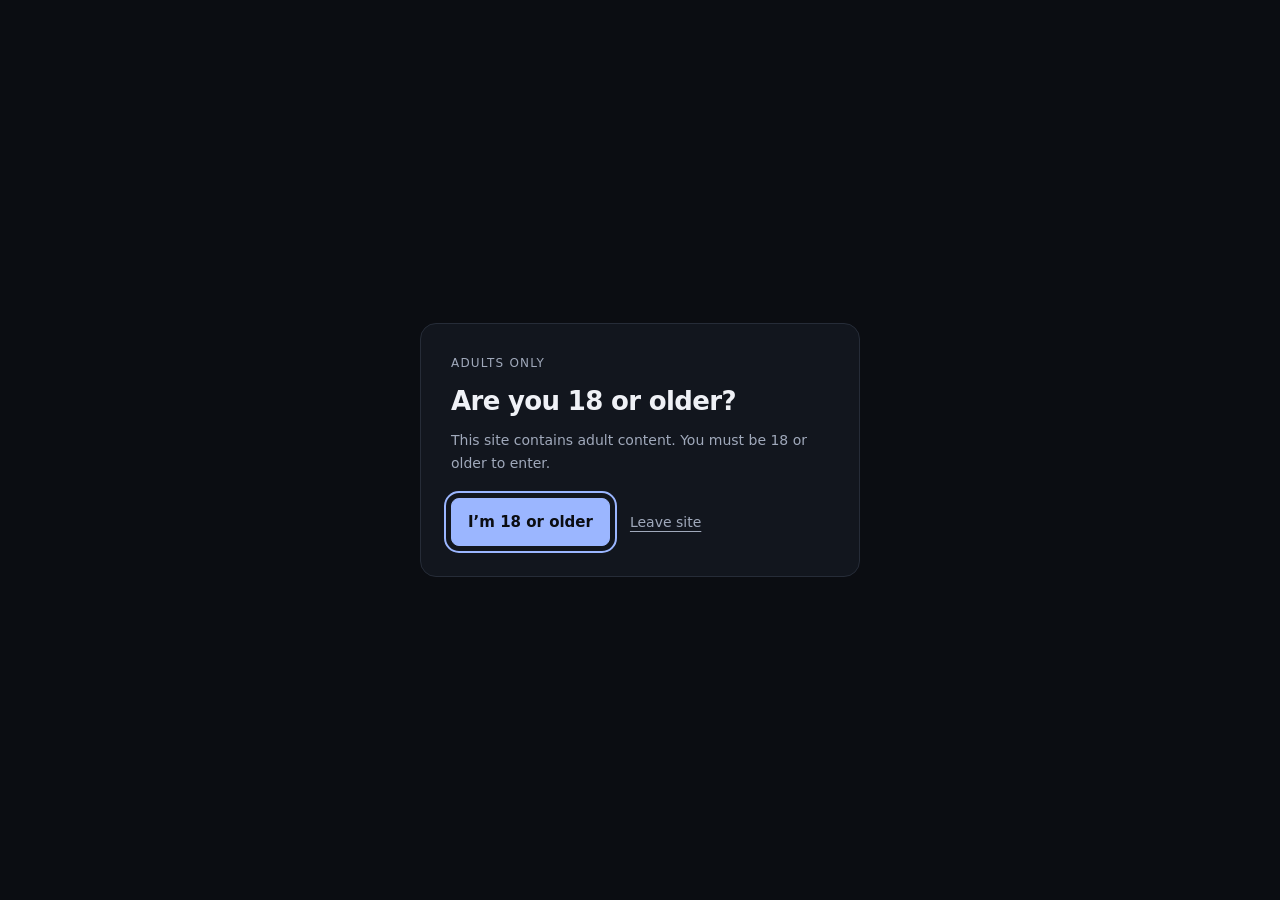
==== commit af3acb8e: "Add advertiser page with rates and private inquiry form" ====
--- a/index.html
+++ b/index.html
@@ -6,6 +6,7 @@
   <meta name="theme-color" content="#0b0d12">
   <title>Tuorps Preview Site</title>
   <link rel="stylesheet" href="styles.css">
+  <link rel="stylesheet" href="advertise.css">
   <script src="age-gate.js" defer></script>
 </head>
 <body class="age-check">
@@ -38,6 +39,10 @@
         <div class="intro-fact"><h2>Lifetime access</h2><p class="intro-fact-price">$45 USD</p></div>
         <div class="intro-fact"><h2>How</h2><p>Message <a href="https://t.me/Tuorps_Paymentbot" target="_blank" rel="noopener noreferrer">@Tuorps_Paymentbot</a><br>on Telegram <span aria-hidden="true">↗</span></p></div>
         <div class="intro-fact"><h2>Full collection</h2><p>5,000+ videos, still growing</p></div>
+        <div class="intro-advertising">
+          <a class="advertiser-link" href="advertise.html"><span>Interested in advertising?</span><span>Click here &#8599;</span></a>
+          <a class="sidebar-ad" href="advertise.html#website-placement" aria-label="Advertise in this preview-site spot"><small>Advertisement</small><strong>Your ad here</strong></a>
+        </div>
       </aside>
       <div class="intro-preview-count"><span class="library-count" id="libraryCount">Loading gallery…</span></div>
     </section>
--- a/advertise.css
+++ b/advertise.css
@@ -0,0 +1,57 @@
+.intro-advertising{margin-top:20px;padding-top:18px;border-top:1px solid var(--line)}
+.advertiser-link{display:flex;flex-direction:column;align-items:flex-start;gap:5px;text-decoration:none;font-size:13px;line-height:1.5}
+.advertiser-link span:last-child{color:var(--accent);text-decoration:underline;text-underline-offset:4px}
+.sidebar-ad{display:flex;min-height:112px;flex-direction:column;align-items:center;justify-content:center;gap:8px;margin-top:16px;padding:18px;border:1px dashed #485064;border-radius:10px;background:#ffffff02;text-decoration:none;transition:border-color .15s,background .15s}
+.sidebar-ad:hover{border-color:var(--accent);background:#9bb6ff08}
+.sidebar-ad small{color:var(--muted);font-size:9px;letter-spacing:.15em;text-transform:uppercase}
+.sidebar-ad strong{font-size:17px;font-weight:500;color:var(--text)}
+.ad-header{padding-block:28px;border-bottom:1px solid var(--line)}
+.ad-header nav{display:flex;align-items:center;gap:26px;font-size:12px;color:var(--muted)}
+.ad-header nav a{text-decoration:none}.ad-header nav a:last-child{color:var(--text)}
+.ad-main{padding-bottom:56px}.ad-eyebrow{font-size:10px;font-weight:600;text-transform:uppercase;letter-spacing:.17em;color:var(--muted);margin:0 0 16px}
+.ad-hero{display:grid;grid-template-columns:1fr 1.03fr;gap:56px;padding-block:64px 56px;align-items:center}
+.ad-hero h1{font-size:clamp(44px,4.7vw,66px);line-height:1.03;letter-spacing:-.055em;font-weight:550;margin:0 0 26px}
+.ad-opening{max-width:42ch;color:#bdc5d5;font-size:15px;line-height:1.75;margin:0 0 28px}
+.ad-button{display:inline-flex;align-items:center;justify-content:space-between;gap:28px;padding:12px 17px;min-height:46px;border:1px solid var(--accent);border-radius:7px;color:#0b0d12;background:var(--accent);text-decoration:none;font-size:13px;font-weight:600;cursor:pointer;line-height:1.5}
+.ad-button:hover{background:#b7caff}.ad-button-secondary{background:transparent;color:var(--text);border-color:#485064}.ad-button-secondary:hover{background:#9bb6ff0a}
+.reach-graphic{isolation:isolate;position:relative;overflow:hidden;min-height:390px;display:flex;flex-direction:column;justify-content:center;padding:34px;border:1px solid #39465f;border-radius:18px;background:radial-gradient(ellipse at 85% 10%,#3157a640,transparent 62%),#121822}
+.reach-graphic::after{content:"";position:absolute;inset:0;z-index:-1;opacity:.14;background-image:linear-gradient(#a4c5ff44 1px,transparent 1px),linear-gradient(90deg,#a4c5ff44 1px,transparent 1px);background-size:36px 36px;mask-image:linear-gradient(135deg,transparent,#000)}
+.reach-caption{display:flex;align-items:center;gap:8px;margin:0;color:#aabbd8;font-size:11px;position:relative;z-index:1}
+.reach-dot{width:6px;height:6px;border-radius:50%;background:#9bb6ff;box-shadow:0 0 14px #9bb6ff66}
+.reach-main{font-size:clamp(86px,8vw,118px);font-weight:550;letter-spacing:-.075em;line-height:1.12;margin:12px 0 8px;color:#e3ecff;position:relative;z-index:1}
+.reach-main span{font-size:.65em;letter-spacing:-.06em;color:#9bb6ff}
+.reach-summary{font-size:12px;color:#aebbd0;margin:0 0 27px}
+.reach-secondary{display:grid;grid-template-columns:1fr 1fr;gap:18px;padding-top:22px;border-top:1px solid #52617d66}
+.reach-secondary>div{display:flex;flex-direction:column;gap:4px}.reach-secondary strong{font-size:23px;line-height:1.3;font-weight:500;letter-spacing:-.025em}.reach-secondary span{font-size:10px;color:#aab6cc;line-height:1.5;max-width:19ch}
+.reach-source{font-size:9px;color:#8798b6;margin:21px 0 0}
+.reach-orbit{position:absolute;width:330px;height:330px;right:-118px;top:-126px;z-index:-1}.reach-orbit i{position:absolute;inset:0;border:1px solid #9bb6ff44;border-radius:50%}.reach-orbit i:nth-child(2){inset:28px}.reach-orbit i:nth-child(3){inset:56px}
+.ad-section-heading{display:grid;grid-template-columns:1fr auto;align-items:end;gap:0 28px;margin-bottom:24px}.ad-section-heading .ad-eyebrow{grid-column:1/-1}.ad-section-heading>p:last-child{margin:0;color:var(--muted);font-size:12px}
+.ad-main h2{font-size:29px;line-height:1.2;font-weight:550;letter-spacing:-.035em;margin:0}.ad-main h3{font-size:23px;line-height:1.25;font-weight:500;letter-spacing:-.03em;margin:0 0 15px}
+.ad-options{border-top:1px solid var(--line);padding-top:36px}.offer-kicker{font-size:10px;color:var(--accent);text-transform:uppercase;letter-spacing:.13em;margin:0 0 16px}
+.erome-offer{display:grid;grid-template-columns:1fr 1.05fr;border:1px solid var(--line);border-radius:12px;background:#11151d;overflow:hidden}.offer-copy{padding:30px}.offer-copy>p:last-child{color:var(--muted);font-size:14px;line-height:1.7;margin:0;max-width:33ch}
+.erome-rates{display:grid;grid-template-columns:1fr 1fr;background:#151c28}.rate{padding:30px 24px;display:flex;flex-direction:column;align-items:flex-start}.rate+.rate{border-left:1px solid var(--line)}.rate>span{font-size:12px;color:#aab6cc}
+.ad-main .ad-price{font-size:36px;font-weight:500;line-height:1.15;letter-spacing:-.045em;margin:14px 0 24px;color:var(--text)}.ad-price small{font-size:12px;letter-spacing:0;font-weight:400;color:var(--muted)}
+.rate>a,.offer-bottom>a{font-size:11px;color:var(--accent);text-decoration:none;line-height:1.6;margin-top:auto}.rate>a:hover,.offer-bottom>a:hover{text-decoration:underline;text-underline-offset:4px}
+.ad-offer-pair{display:grid;grid-template-columns:1.2fr 1fr;gap:18px;margin-top:18px}.ad-offer{display:flex;flex-direction:column;padding:30px;border:1px solid var(--line);border-radius:12px;background:#11151d}.ad-offer>p:not(.offer-kicker){font-size:13px;line-height:1.75;color:var(--muted);margin:0 0 18px}
+.video-timing{display:flex;align-items:center;gap:16px;padding:16px 0;margin:0 0 16px;border-block:1px solid var(--line);font-size:11px;color:var(--muted)}.video-timing strong{display:block;color:var(--text);font-weight:500;font-size:18px;line-height:1.5}.video-timing>span:nth-child(2){color:#53617c;font-size:20px}
+.offer-bottom{display:flex;flex-wrap:wrap;align-items:center;justify-content:space-between;gap:12px;margin-top:auto;padding-top:16px}.ad-main .offer-bottom .ad-price{margin:0}.offer-bottom>a{margin-top:0}
+.redgifs-reach{padding:18px 0 40px;display:flex;flex-direction:column;gap:4px}.redgifs-reach strong{font-size:64px;font-weight:500;letter-spacing:-.055em;line-height:1.1;color:#cad9f5}.redgifs-reach span{font-size:12px;color:var(--muted)}
+.website-offer{display:grid;grid-template-columns:1fr 1fr;gap:64px;align-items:center;padding-block:56px 42px}.website-copy>p:not(.ad-eyebrow):not(.ad-price){color:var(--muted);font-size:14px;max-width:34ch;margin:18px 0 0;line-height:1.7}.ad-main .website-copy .ad-price{margin:20px 0 22px}
+.placement-demo{padding:20px;border:1px solid var(--line);border-radius:12px;background:#11151d}.placement-demo>span{display:block;color:var(--muted);font-size:11px;margin:0 0 14px}.placement-demo>div{min-height:170px;border:1px dashed #546079;border-radius:9px;display:flex;flex-direction:column;align-items:center;justify-content:center;gap:10px;background:#9bb6ff04}.placement-demo small{font-size:9px;text-transform:uppercase;letter-spacing:.15em;color:var(--muted)}.placement-demo strong{font-size:26px;font-weight:400;letter-spacing:-.03em}.placement-demo div>span{font-size:10px;color:#8d9bb4}
+.traffic-section{padding-bottom:42px}.traffic-heading{display:flex;align-items:end;justify-content:space-between;gap:24px;margin-bottom:20px}.traffic-heading h2{font-size:23px}.traffic-heading>p{font-size:11px;color:#c5ccda;text-align:right;line-height:1.7;margin:0}.traffic-heading>p span{color:var(--muted)}
+.traffic-figure{margin:0;padding:12px;border:1px solid var(--line);border-radius:12px;background:#11151d}.traffic-figure a{display:block}.traffic-figure img{display:block;width:100%;height:auto;border-radius:6px}.traffic-figure figcaption{display:flex;flex-wrap:wrap;justify-content:space-between;gap:8px;padding:12px 4px 2px;color:var(--muted);font-size:10px;line-height:1.6}
+.ad-flexibility{position:relative;padding:26px 130px 26px 26px;border-left:2px solid var(--accent);background:#9bb6ff05;margin:0 0 54px}.ad-flexibility .ad-eyebrow{margin-bottom:10px}.ad-flexibility>p:not(.ad-eyebrow){margin:0;font-size:14px;line-height:1.75;color:#c0c8d9;max-width:68ch}.crypto-note{position:absolute;right:26px;top:28px;border:1px solid #44516a;border-radius:99px;padding:5px 10px;color:#b7c9e8;font-size:10px}
+.inquiry-section{display:grid;grid-template-columns:.8fr 1.2fr;gap:64px;border-top:1px solid var(--line);padding-top:40px;scroll-margin-top:24px}.inquiry-intro>p:last-child{font-size:14px;line-height:1.7;color:var(--muted);max-width:28ch;margin:20px 0}.inquiry-form{padding:28px;background:#11151d;border:1px solid var(--line);border-radius:12px}.form-field{display:flex;flex-direction:column;gap:9px;margin:0 0 22px}.form-field label{font-size:12px;color:#d4dbe7}.inquiry-form input:not([type=checkbox]),.inquiry-form select,.inquiry-form textarea{display:block;width:100%;min-width:0;font:13px/1.5 system-ui,sans-serif;color:var(--text);background:#0b1018;border:1px solid #343d4e;border-radius:6px;padding:11px 12px}.inquiry-form textarea{resize:vertical;min-height:140px}.inquiry-form ::placeholder{color:#76849b}.inquiry-form input:focus-visible,.inquiry-form select:focus-visible,.inquiry-form textarea:focus-visible{outline:2px solid var(--accent);outline-offset:2px}.contact-row{display:grid;grid-template-columns:.8fr 1.2fr;gap:14px}.field-help{font-size:11px;line-height:1.7;color:var(--muted);margin:0}.approval-check{display:flex;align-items:flex-start;gap:9px;font-size:11px;line-height:1.7;color:var(--muted);margin:0 0 20px}.approval-check input{margin-top:4px;accent-color:var(--accent);flex-shrink:0}.form-trap{position:absolute;width:1px;height:1px;overflow:hidden;clip-path:inset(50%);white-space:nowrap}.form-status{font-size:12px;line-height:1.6;color:#f6b5bf;margin:0 0 14px}.form-status:empty{display:none}.inquiry-submit{width:100%;justify-content:space-between}.inquiry-submit[disabled]{opacity:.65}.advertiser-page .foot{font-size:11px}
+@media(max-width:900px){.ad-hero{gap:28px;padding-block:44px}.reach-graphic{padding:26px;min-height:360px}.reach-main{font-size:88px}.erome-offer{grid-template-columns:.9fr 1.1fr}.offer-copy,.ad-offer{padding:24px}.rate{padding:24px 18px}.ad-offer-pair{grid-template-columns:1fr 1fr}.website-offer{gap:32px}.inquiry-section{gap:32px;grid-template-columns:.7fr 1.3fr}.inquiry-form{padding:22px}}
+@media(max-width:700px){.ad-header{padding-block:22px}.ad-header nav{gap:16px;font-size:11px}.ad-header nav a:first-child{display:none}.ad-hero{grid-template-columns:1fr;gap:28px;padding-block:34px}.ad-hero h1{font-size:48px;margin-bottom:20px}.ad-opening{max-width:50ch}.reach-graphic{min-height:340px}.reach-main{font-size:104px}.ad-section-heading{grid-template-columns:1fr;gap:12px}.ad-section-heading .ad-eyebrow{margin-bottom:0}.erome-offer{grid-template-columns:1fr}.offer-copy{padding:24px}.erome-rates{border-top:1px solid var(--line)}.rate{padding:22px 24px}.ad-offer-pair{grid-template-columns:1fr}.ad-main h2{font-size:27px}.ad-main h3{font-size:22px}.website-offer{grid-template-columns:1fr;gap:26px;padding-block:40px 32px}.website-copy>p:not(.ad-eyebrow):not(.ad-price){max-width:46ch}.traffic-heading{align-items:start;flex-direction:column;gap:14px}.traffic-heading>p{text-align:left}.traffic-figure{padding:7px}.traffic-figure figcaption{font-size:9px;flex-direction:column}.ad-flexibility{padding:24px;margin-bottom:36px}.crypto-note{position:static;display:inline-block;margin-top:16px}.inquiry-section{grid-template-columns:1fr;gap:24px;padding-top:32px}.inquiry-intro h2 br{display:none}.inquiry-intro>p:last-child{max-width:40ch;margin:14px 0 0}.inquiry-form{padding:22px}.contact-row{grid-template-columns:1fr;gap:0}.ad-main{padding-bottom:36px}}
+@media(prefers-reduced-motion:reduce){.sidebar-ad{transition:none}}
+
+/* Heading receives programmatic focus after the age screen, without a decorative outline. */
+.ad-hero h1:focus{outline:none}
+
+/* Reach labels read together, without competing with the main number. */
+.reach-main{display:flex;align-items:baseline;gap:12px;white-space:nowrap}
+.reach-main>.reach-number{font-size:inherit;letter-spacing:inherit;color:inherit}
+.reach-main>.reach-unit{font-size:18px;font-weight:400;letter-spacing:0;color:#aebbd0;line-height:1}
+.reach-example p{font-size:12px;line-height:1.7;color:#b8c4d9;margin:0}
+.reach-secondary .reach-example strong{font-size:inherit;font-weight:600;letter-spacing:0;line-height:inherit;color:var(--text)}
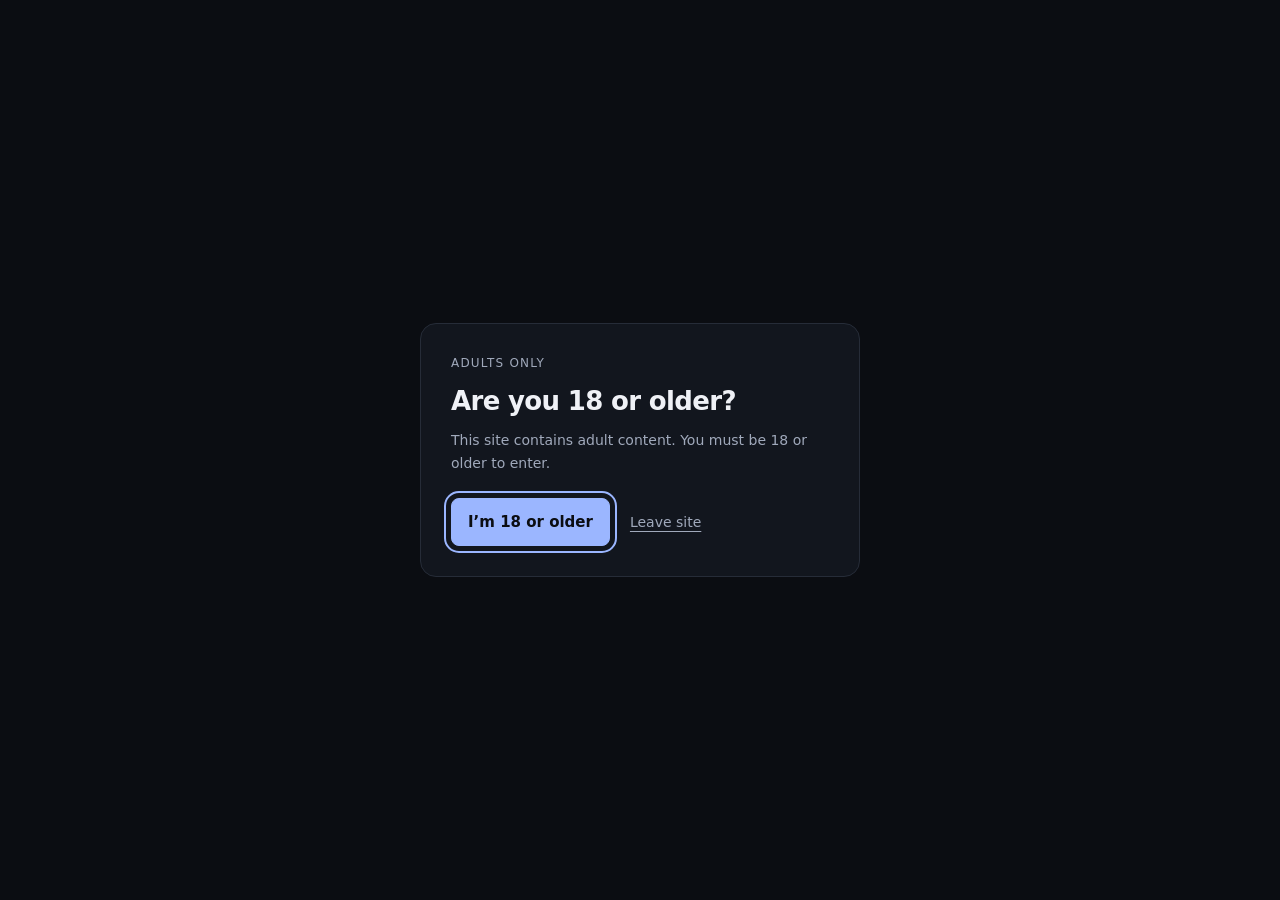
==== commit fad1e461: "Keep advertiser page layout visible with content blockers" ====
--- a/index.html
+++ b/index.html
@@ -6,7 +6,7 @@
   <meta name="theme-color" content="#0b0d12">
   <title>Tuorps Preview Site</title>
   <link rel="stylesheet" href="styles.css">
-  <link rel="stylesheet" href="advertise.css">
+  <link rel="stylesheet" href="advertise.css?v=2">
   <script src="age-gate.js" defer></script>
 </head>
 <body class="age-check">
--- a/advertise.css
+++ b/advertise.css
@@ -5,15 +5,15 @@
 .sidebar-ad:hover{border-color:var(--accent);background:#9bb6ff08}
 .sidebar-ad small{color:var(--muted);font-size:9px;letter-spacing:.15em;text-transform:uppercase}
 .sidebar-ad strong{font-size:17px;font-weight:500;color:var(--text)}
-.ad-header{padding-block:28px;border-bottom:1px solid var(--line)}
-.ad-header nav{display:flex;align-items:center;gap:26px;font-size:12px;color:var(--muted)}
-.ad-header nav a{text-decoration:none}.ad-header nav a:last-child{color:var(--text)}
-.ad-main{padding-bottom:56px}.ad-eyebrow{font-size:10px;font-weight:600;text-transform:uppercase;letter-spacing:.17em;color:var(--muted);margin:0 0 16px}
-.ad-hero{display:grid;grid-template-columns:1fr 1.03fr;gap:56px;padding-block:64px 56px;align-items:center}
-.ad-hero h1{font-size:clamp(44px,4.7vw,66px);line-height:1.03;letter-spacing:-.055em;font-weight:550;margin:0 0 26px}
-.ad-opening{max-width:42ch;color:#bdc5d5;font-size:15px;line-height:1.75;margin:0 0 28px}
-.ad-button{display:inline-flex;align-items:center;justify-content:space-between;gap:28px;padding:12px 17px;min-height:46px;border:1px solid var(--accent);border-radius:7px;color:#0b0d12;background:var(--accent);text-decoration:none;font-size:13px;font-weight:600;cursor:pointer;line-height:1.5}
-.ad-button:hover{background:#b7caff}.ad-button-secondary{background:transparent;color:var(--text);border-color:#485064}.ad-button-secondary:hover{background:#9bb6ff0a}
+.partner-header{padding-block:28px;border-bottom:1px solid var(--line)}
+.partner-header nav{display:flex;align-items:center;gap:26px;font-size:12px;color:var(--muted)}
+.partner-header nav a{text-decoration:none}.partner-header nav a:last-child{color:var(--text)}
+.partner-main{padding-bottom:56px}.partner-eyebrow{font-size:10px;font-weight:600;text-transform:uppercase;letter-spacing:.17em;color:var(--muted);margin:0 0 16px}
+.partner-hero{display:grid;grid-template-columns:1fr 1.03fr;gap:56px;padding-block:64px 56px;align-items:center}
+.partner-hero h1{font-size:clamp(44px,4.7vw,66px);line-height:1.03;letter-spacing:-.055em;font-weight:550;margin:0 0 26px}
+.partner-opening{max-width:42ch;color:#bdc5d5;font-size:15px;line-height:1.75;margin:0 0 28px}
+.partner-button{display:inline-flex;align-items:center;justify-content:space-between;gap:28px;padding:12px 17px;min-height:46px;border:1px solid var(--accent);border-radius:7px;color:#0b0d12;background:var(--accent);text-decoration:none;font-size:13px;font-weight:600;cursor:pointer;line-height:1.5}
+.partner-button:hover{background:#b7caff}.partner-button-secondary{background:transparent;color:var(--text);border-color:#485064}.partner-button-secondary:hover{background:#9bb6ff0a}
 .reach-graphic{isolation:isolate;position:relative;overflow:hidden;min-height:390px;display:flex;flex-direction:column;justify-content:center;padding:34px;border:1px solid #39465f;border-radius:18px;background:radial-gradient(ellipse at 85% 10%,#3157a640,transparent 62%),#121822}
 .reach-graphic::after{content:"";position:absolute;inset:0;z-index:-1;opacity:.14;background-image:linear-gradient(#a4c5ff44 1px,transparent 1px),linear-gradient(90deg,#a4c5ff44 1px,transparent 1px);background-size:36px 36px;mask-image:linear-gradient(135deg,transparent,#000)}
 .reach-caption{display:flex;align-items:center;gap:8px;margin:0;color:#aabbd8;font-size:11px;position:relative;z-index:1}
@@ -25,29 +25,29 @@
 .reach-secondary>div{display:flex;flex-direction:column;gap:4px}.reach-secondary strong{font-size:23px;line-height:1.3;font-weight:500;letter-spacing:-.025em}.reach-secondary span{font-size:10px;color:#aab6cc;line-height:1.5;max-width:19ch}
 .reach-source{font-size:9px;color:#8798b6;margin:21px 0 0}
 .reach-orbit{position:absolute;width:330px;height:330px;right:-118px;top:-126px;z-index:-1}.reach-orbit i{position:absolute;inset:0;border:1px solid #9bb6ff44;border-radius:50%}.reach-orbit i:nth-child(2){inset:28px}.reach-orbit i:nth-child(3){inset:56px}
-.ad-section-heading{display:grid;grid-template-columns:1fr auto;align-items:end;gap:0 28px;margin-bottom:24px}.ad-section-heading .ad-eyebrow{grid-column:1/-1}.ad-section-heading>p:last-child{margin:0;color:var(--muted);font-size:12px}
-.ad-main h2{font-size:29px;line-height:1.2;font-weight:550;letter-spacing:-.035em;margin:0}.ad-main h3{font-size:23px;line-height:1.25;font-weight:500;letter-spacing:-.03em;margin:0 0 15px}
-.ad-options{border-top:1px solid var(--line);padding-top:36px}.offer-kicker{font-size:10px;color:var(--accent);text-transform:uppercase;letter-spacing:.13em;margin:0 0 16px}
+.partner-section-heading{display:grid;grid-template-columns:1fr auto;align-items:end;gap:0 28px;margin-bottom:24px}.partner-section-heading .partner-eyebrow{grid-column:1/-1}.partner-section-heading>p:last-child{margin:0;color:var(--muted);font-size:12px}
+.partner-main h2{font-size:29px;line-height:1.2;font-weight:550;letter-spacing:-.035em;margin:0}.partner-main h3{font-size:23px;line-height:1.25;font-weight:500;letter-spacing:-.03em;margin:0 0 15px}
+.partner-options{border-top:1px solid var(--line);padding-top:36px}.offer-kicker{font-size:10px;color:var(--accent);text-transform:uppercase;letter-spacing:.13em;margin:0 0 16px}
 .erome-offer{display:grid;grid-template-columns:1fr 1.05fr;border:1px solid var(--line);border-radius:12px;background:#11151d;overflow:hidden}.offer-copy{padding:30px}.offer-copy>p:last-child{color:var(--muted);font-size:14px;line-height:1.7;margin:0;max-width:33ch}
 .erome-rates{display:grid;grid-template-columns:1fr 1fr;background:#151c28}.rate{padding:30px 24px;display:flex;flex-direction:column;align-items:flex-start}.rate+.rate{border-left:1px solid var(--line)}.rate>span{font-size:12px;color:#aab6cc}
-.ad-main .ad-price{font-size:36px;font-weight:500;line-height:1.15;letter-spacing:-.045em;margin:14px 0 24px;color:var(--text)}.ad-price small{font-size:12px;letter-spacing:0;font-weight:400;color:var(--muted)}
+.partner-main .partner-price{font-size:36px;font-weight:500;line-height:1.15;letter-spacing:-.045em;margin:14px 0 24px;color:var(--text)}.partner-price small{font-size:12px;letter-spacing:0;font-weight:400;color:var(--muted)}
 .rate>a,.offer-bottom>a{font-size:11px;color:var(--accent);text-decoration:none;line-height:1.6;margin-top:auto}.rate>a:hover,.offer-bottom>a:hover{text-decoration:underline;text-underline-offset:4px}
-.ad-offer-pair{display:grid;grid-template-columns:1.2fr 1fr;gap:18px;margin-top:18px}.ad-offer{display:flex;flex-direction:column;padding:30px;border:1px solid var(--line);border-radius:12px;background:#11151d}.ad-offer>p:not(.offer-kicker){font-size:13px;line-height:1.75;color:var(--muted);margin:0 0 18px}
+.partner-offer-pair{display:grid;grid-template-columns:1.2fr 1fr;gap:18px;margin-top:18px}.partner-offer{display:flex;flex-direction:column;padding:30px;border:1px solid var(--line);border-radius:12px;background:#11151d}.partner-offer>p:not(.offer-kicker){font-size:13px;line-height:1.75;color:var(--muted);margin:0 0 18px}
 .video-timing{display:flex;align-items:center;gap:16px;padding:16px 0;margin:0 0 16px;border-block:1px solid var(--line);font-size:11px;color:var(--muted)}.video-timing strong{display:block;color:var(--text);font-weight:500;font-size:18px;line-height:1.5}.video-timing>span:nth-child(2){color:#53617c;font-size:20px}
-.offer-bottom{display:flex;flex-wrap:wrap;align-items:center;justify-content:space-between;gap:12px;margin-top:auto;padding-top:16px}.ad-main .offer-bottom .ad-price{margin:0}.offer-bottom>a{margin-top:0}
+.offer-bottom{display:flex;flex-wrap:wrap;align-items:center;justify-content:space-between;gap:12px;margin-top:auto;padding-top:16px}.partner-main .offer-bottom .partner-price{margin:0}.offer-bottom>a{margin-top:0}
 .redgifs-reach{padding:18px 0 40px;display:flex;flex-direction:column;gap:4px}.redgifs-reach strong{font-size:64px;font-weight:500;letter-spacing:-.055em;line-height:1.1;color:#cad9f5}.redgifs-reach span{font-size:12px;color:var(--muted)}
-.website-offer{display:grid;grid-template-columns:1fr 1fr;gap:64px;align-items:center;padding-block:56px 42px}.website-copy>p:not(.ad-eyebrow):not(.ad-price){color:var(--muted);font-size:14px;max-width:34ch;margin:18px 0 0;line-height:1.7}.ad-main .website-copy .ad-price{margin:20px 0 22px}
+.website-offer{display:grid;grid-template-columns:1fr 1fr;gap:64px;align-items:center;padding-block:56px 42px}.website-copy>p:not(.partner-eyebrow):not(.partner-price){color:var(--muted);font-size:14px;max-width:34ch;margin:18px 0 0;line-height:1.7}.partner-main .website-copy .partner-price{margin:20px 0 22px}
 .placement-demo{padding:20px;border:1px solid var(--line);border-radius:12px;background:#11151d}.placement-demo>span{display:block;color:var(--muted);font-size:11px;margin:0 0 14px}.placement-demo>div{min-height:170px;border:1px dashed #546079;border-radius:9px;display:flex;flex-direction:column;align-items:center;justify-content:center;gap:10px;background:#9bb6ff04}.placement-demo small{font-size:9px;text-transform:uppercase;letter-spacing:.15em;color:var(--muted)}.placement-demo strong{font-size:26px;font-weight:400;letter-spacing:-.03em}.placement-demo div>span{font-size:10px;color:#8d9bb4}
 .traffic-section{padding-bottom:42px}.traffic-heading{display:flex;align-items:end;justify-content:space-between;gap:24px;margin-bottom:20px}.traffic-heading h2{font-size:23px}.traffic-heading>p{font-size:11px;color:#c5ccda;text-align:right;line-height:1.7;margin:0}.traffic-heading>p span{color:var(--muted)}
 .traffic-figure{margin:0;padding:12px;border:1px solid var(--line);border-radius:12px;background:#11151d}.traffic-figure a{display:block}.traffic-figure img{display:block;width:100%;height:auto;border-radius:6px}.traffic-figure figcaption{display:flex;flex-wrap:wrap;justify-content:space-between;gap:8px;padding:12px 4px 2px;color:var(--muted);font-size:10px;line-height:1.6}
-.ad-flexibility{position:relative;padding:26px 130px 26px 26px;border-left:2px solid var(--accent);background:#9bb6ff05;margin:0 0 54px}.ad-flexibility .ad-eyebrow{margin-bottom:10px}.ad-flexibility>p:not(.ad-eyebrow){margin:0;font-size:14px;line-height:1.75;color:#c0c8d9;max-width:68ch}.crypto-note{position:absolute;right:26px;top:28px;border:1px solid #44516a;border-radius:99px;padding:5px 10px;color:#b7c9e8;font-size:10px}
+.partner-flexibility{position:relative;padding:26px 130px 26px 26px;border-left:2px solid var(--accent);background:#9bb6ff05;margin:0 0 54px}.partner-flexibility .partner-eyebrow{margin-bottom:10px}.partner-flexibility>p:not(.partner-eyebrow){margin:0;font-size:14px;line-height:1.75;color:#c0c8d9;max-width:68ch}.crypto-note{position:absolute;right:26px;top:28px;border:1px solid #44516a;border-radius:99px;padding:5px 10px;color:#b7c9e8;font-size:10px}
 .inquiry-section{display:grid;grid-template-columns:.8fr 1.2fr;gap:64px;border-top:1px solid var(--line);padding-top:40px;scroll-margin-top:24px}.inquiry-intro>p:last-child{font-size:14px;line-height:1.7;color:var(--muted);max-width:28ch;margin:20px 0}.inquiry-form{padding:28px;background:#11151d;border:1px solid var(--line);border-radius:12px}.form-field{display:flex;flex-direction:column;gap:9px;margin:0 0 22px}.form-field label{font-size:12px;color:#d4dbe7}.inquiry-form input:not([type=checkbox]),.inquiry-form select,.inquiry-form textarea{display:block;width:100%;min-width:0;font:13px/1.5 system-ui,sans-serif;color:var(--text);background:#0b1018;border:1px solid #343d4e;border-radius:6px;padding:11px 12px}.inquiry-form textarea{resize:vertical;min-height:140px}.inquiry-form ::placeholder{color:#76849b}.inquiry-form input:focus-visible,.inquiry-form select:focus-visible,.inquiry-form textarea:focus-visible{outline:2px solid var(--accent);outline-offset:2px}.contact-row{display:grid;grid-template-columns:.8fr 1.2fr;gap:14px}.field-help{font-size:11px;line-height:1.7;color:var(--muted);margin:0}.approval-check{display:flex;align-items:flex-start;gap:9px;font-size:11px;line-height:1.7;color:var(--muted);margin:0 0 20px}.approval-check input{margin-top:4px;accent-color:var(--accent);flex-shrink:0}.form-trap{position:absolute;width:1px;height:1px;overflow:hidden;clip-path:inset(50%);white-space:nowrap}.form-status{font-size:12px;line-height:1.6;color:#f6b5bf;margin:0 0 14px}.form-status:empty{display:none}.inquiry-submit{width:100%;justify-content:space-between}.inquiry-submit[disabled]{opacity:.65}.advertiser-page .foot{font-size:11px}
-@media(max-width:900px){.ad-hero{gap:28px;padding-block:44px}.reach-graphic{padding:26px;min-height:360px}.reach-main{font-size:88px}.erome-offer{grid-template-columns:.9fr 1.1fr}.offer-copy,.ad-offer{padding:24px}.rate{padding:24px 18px}.ad-offer-pair{grid-template-columns:1fr 1fr}.website-offer{gap:32px}.inquiry-section{gap:32px;grid-template-columns:.7fr 1.3fr}.inquiry-form{padding:22px}}
-@media(max-width:700px){.ad-header{padding-block:22px}.ad-header nav{gap:16px;font-size:11px}.ad-header nav a:first-child{display:none}.ad-hero{grid-template-columns:1fr;gap:28px;padding-block:34px}.ad-hero h1{font-size:48px;margin-bottom:20px}.ad-opening{max-width:50ch}.reach-graphic{min-height:340px}.reach-main{font-size:104px}.ad-section-heading{grid-template-columns:1fr;gap:12px}.ad-section-heading .ad-eyebrow{margin-bottom:0}.erome-offer{grid-template-columns:1fr}.offer-copy{padding:24px}.erome-rates{border-top:1px solid var(--line)}.rate{padding:22px 24px}.ad-offer-pair{grid-template-columns:1fr}.ad-main h2{font-size:27px}.ad-main h3{font-size:22px}.website-offer{grid-template-columns:1fr;gap:26px;padding-block:40px 32px}.website-copy>p:not(.ad-eyebrow):not(.ad-price){max-width:46ch}.traffic-heading{align-items:start;flex-direction:column;gap:14px}.traffic-heading>p{text-align:left}.traffic-figure{padding:7px}.traffic-figure figcaption{font-size:9px;flex-direction:column}.ad-flexibility{padding:24px;margin-bottom:36px}.crypto-note{position:static;display:inline-block;margin-top:16px}.inquiry-section{grid-template-columns:1fr;gap:24px;padding-top:32px}.inquiry-intro h2 br{display:none}.inquiry-intro>p:last-child{max-width:40ch;margin:14px 0 0}.inquiry-form{padding:22px}.contact-row{grid-template-columns:1fr;gap:0}.ad-main{padding-bottom:36px}}
+@media(max-width:900px){.partner-hero{gap:28px;padding-block:44px}.reach-graphic{padding:26px;min-height:360px}.reach-main{font-size:88px}.erome-offer{grid-template-columns:.9fr 1.1fr}.offer-copy,.partner-offer{padding:24px}.rate{padding:24px 18px}.partner-offer-pair{grid-template-columns:1fr 1fr}.website-offer{gap:32px}.inquiry-section{gap:32px;grid-template-columns:.7fr 1.3fr}.inquiry-form{padding:22px}}
+@media(max-width:700px){.partner-header{padding-block:22px}.partner-header nav{gap:16px;font-size:11px}.partner-header nav a:first-child{display:none}.partner-hero{grid-template-columns:1fr;gap:28px;padding-block:34px}.partner-hero h1{font-size:48px;margin-bottom:20px}.partner-opening{max-width:50ch}.reach-graphic{min-height:340px}.reach-main{font-size:104px}.partner-section-heading{grid-template-columns:1fr;gap:12px}.partner-section-heading .partner-eyebrow{margin-bottom:0}.erome-offer{grid-template-columns:1fr}.offer-copy{padding:24px}.erome-rates{border-top:1px solid var(--line)}.rate{padding:22px 24px}.partner-offer-pair{grid-template-columns:1fr}.partner-main h2{font-size:27px}.partner-main h3{font-size:22px}.website-offer{grid-template-columns:1fr;gap:26px;padding-block:40px 32px}.website-copy>p:not(.partner-eyebrow):not(.partner-price){max-width:46ch}.traffic-heading{align-items:start;flex-direction:column;gap:14px}.traffic-heading>p{text-align:left}.traffic-figure{padding:7px}.traffic-figure figcaption{font-size:9px;flex-direction:column}.partner-flexibility{padding:24px;margin-bottom:36px}.crypto-note{position:static;display:inline-block;margin-top:16px}.inquiry-section{grid-template-columns:1fr;gap:24px;padding-top:32px}.inquiry-intro h2 br{display:none}.inquiry-intro>p:last-child{max-width:40ch;margin:14px 0 0}.inquiry-form{padding:22px}.contact-row{grid-template-columns:1fr;gap:0}.partner-main{padding-bottom:36px}}
 @media(prefers-reduced-motion:reduce){.sidebar-ad{transition:none}}
 
 /* Heading receives programmatic focus after the age screen, without a decorative outline. */
-.ad-hero h1:focus{outline:none}
+.partner-hero h1:focus{outline:none}
 
 /* Reach labels read together, without competing with the main number. */
 .reach-main{display:flex;align-items:baseline;gap:12px;white-space:nowrap}
